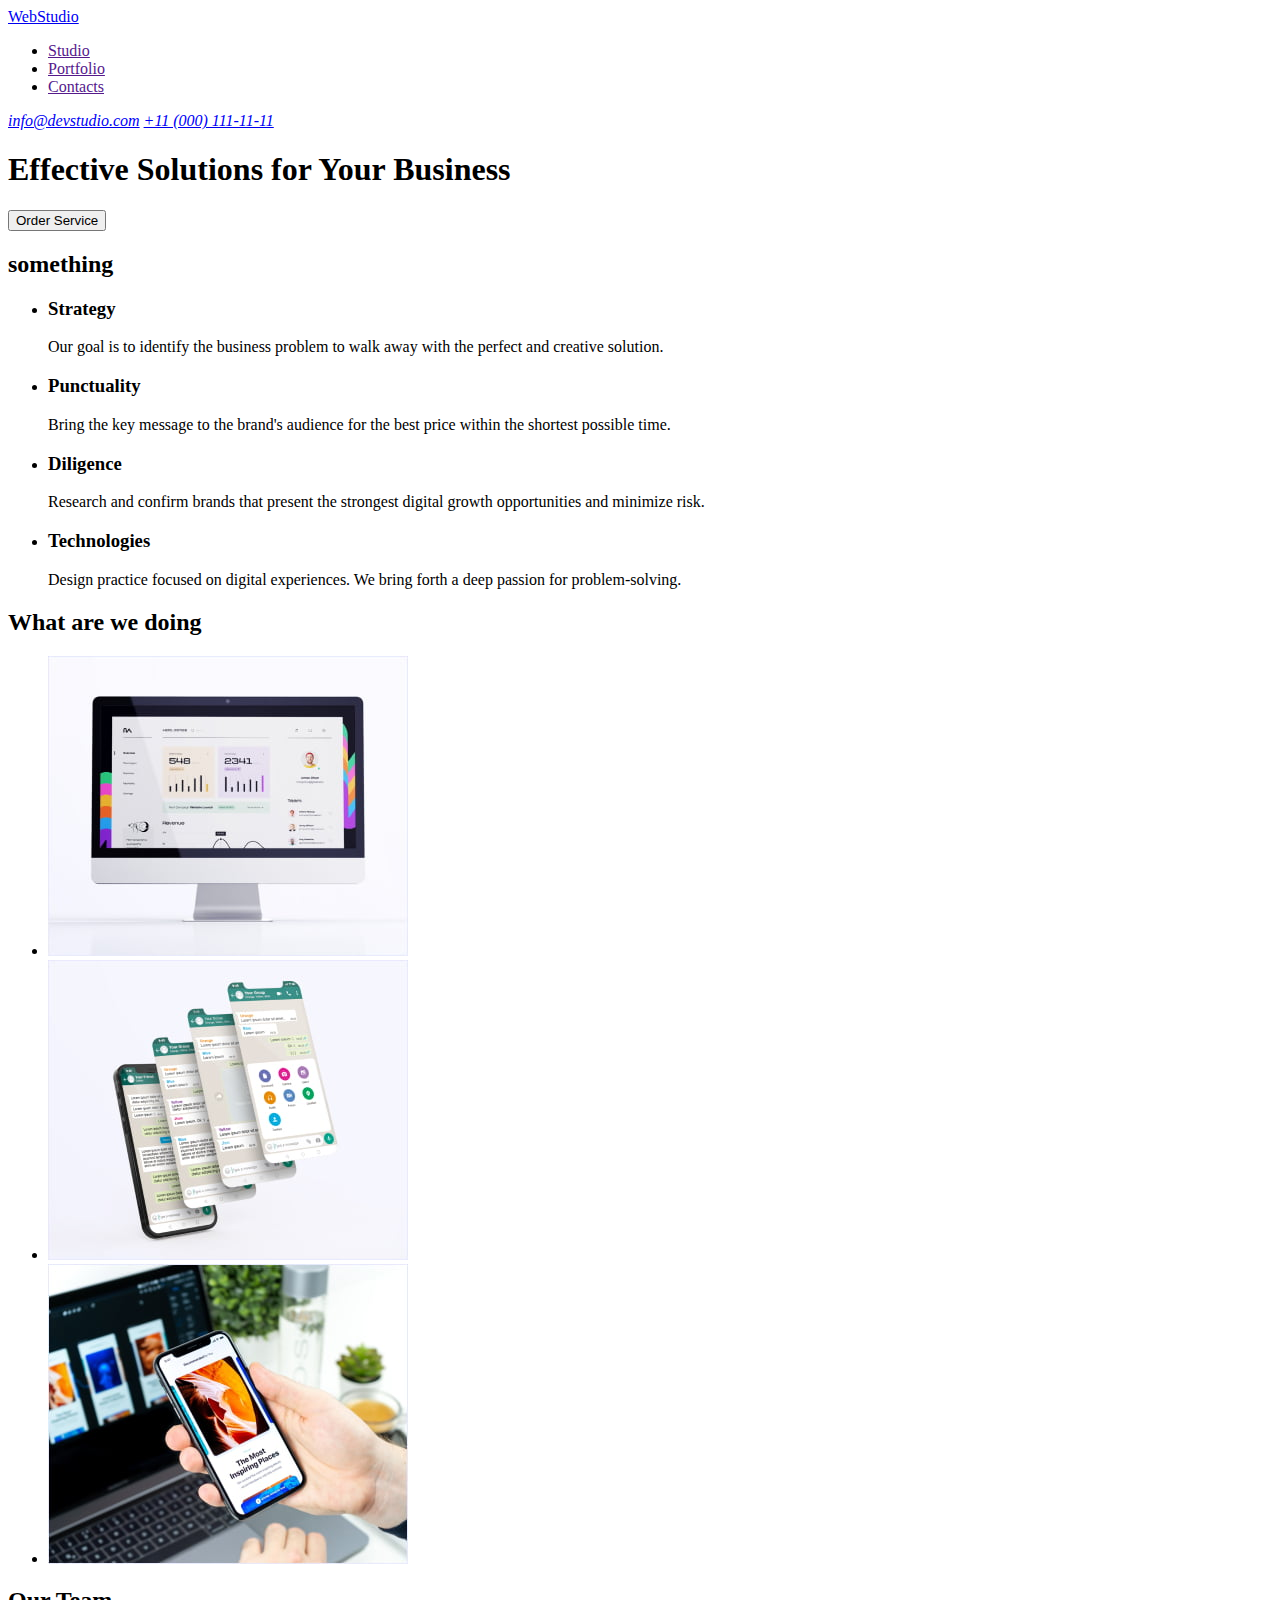
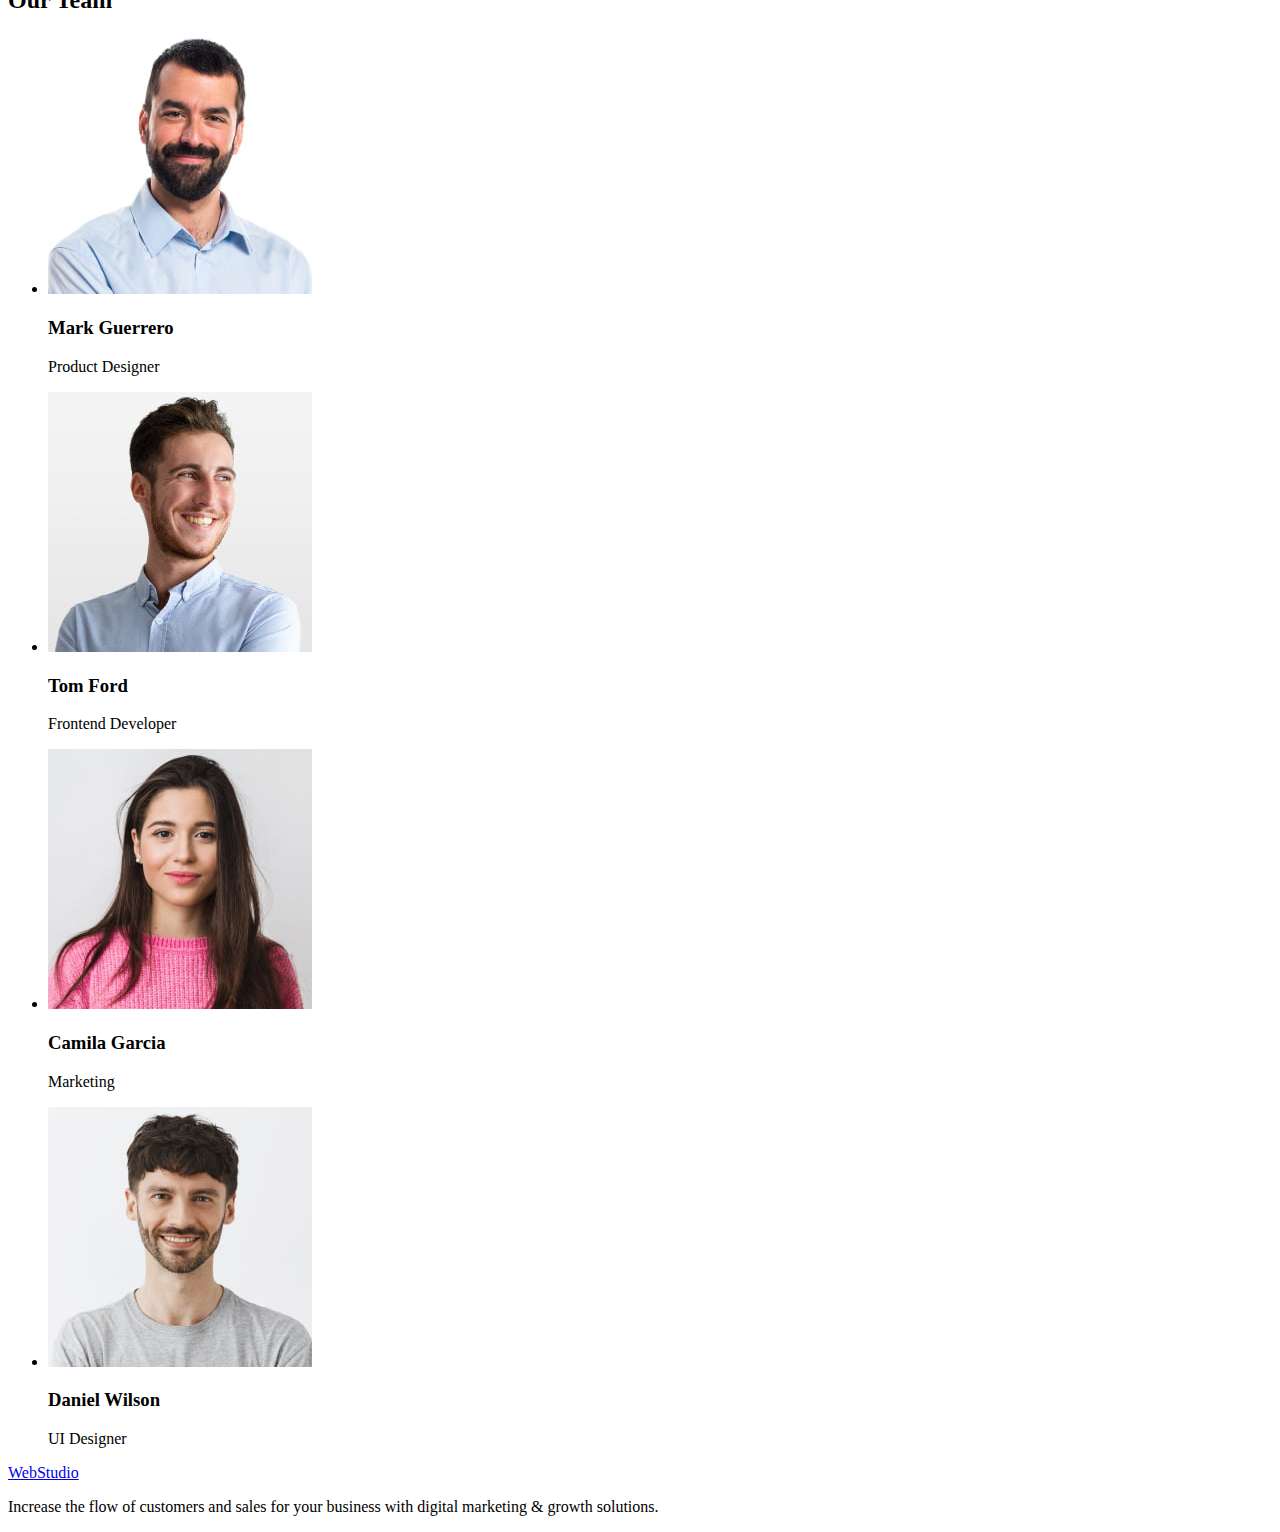
==== index.html @ 8f4764c4 "html розмітка" ====
<!DOCTYPE html>
<html lang="en">

<head>
    <meta charset="UTF-8">
    <meta http-equiv="X-UA-Compatible" content="IE=edge">
    <meta name="viewport" content="width=device-width, initial-scale=1.0">
    <title>Document</title>
    <link rel="stylesheet" href="./css/styles.css">
</head>

<body>
    <header>
        <nav>
            <a href="./index.html">WebStudio</a>
            <ul>
                <li><a href="">Studio</a></li>
                <li><a href="">Portfolio</a></li>
                <li><a href="">Contacts</a></li>
            </ul>
        </nav>
        <address>
            <a href="mailto:info@devstudio.com">info@devstudio.com</a>
            <a href="tel:+110001111111">+11 (000) 111-11-11</a>
        </address>
    </header>
    <main>
        <section>
            <H1>Effective Solutions for Your Business</H1>
            <button type="button">Order Service</button>
        </section>
        <section>
            <h2>something</h2>
            <ul>
                <li>
                    <h3>Strategy</h3>
                    <p>Our goal is to identify the business problem to walk away with the perfect and creative solution.</p>
                </li>
                <li>
                    <h3>Punctuality</h3>
                    <p>Bring the key message to the brand's audience for the best price within the shortest possible time.
                    </p>
                </li>
                <li>
                    <h3>Diligence</h3>
                    <p>Research and confirm brands that present the strongest digital growth opportunities and minimize
                        risk.</p>
                </li>
                <li>
                    <h3>Technologies</h3>
                    <p>Design practice focused on digital experiences. We bring forth a deep passion for problem-solving.
                    </p>
                </li>
            </ul>
        </section>
        <section>
            <h2>What are we doing</h2>
            <ul>
                <li><img 
                        src="./images/hw-1/what-are-we-doing/computer.jpg"
                        width="360"
                    >
                </li> 
                <li><img 
                        src="./images/hw-1/what-are-we-doing/more-phones.jpg" 
                        alt="more-phones"
                        width="360"
                    >
                </li>
                <li><img 
                        src="./images/hw-1/what-are-we-doing/one-phone.jpg" 
                        alt="one-phone"
                        width="360"
                    >
                </li>
            </ul>
        </section>
        <section>
            <h2>Our Team</h2>
            <ul>
                <li><img 
                        src="./images/hw-1/our-team/img1.jpg" 
                        alt="Mark Guerrero"
                        width="264"
                    >
                    <h3>Mark Guerrero</h3>
                    <p>Product Designer</p>
                </li>
                <li><img 
                        src="./images/hw-1/our-team/img2.jpg" 
                        alt="Tom Ford"
                        width="264"
                    >
                    <h3>Tom Ford</h3>
                    <p>Frontend Developer</p>
                </li>
                <li><img 
                        src="./images/hw-1/our-team/img3.jpg" 
                        alt="Camila Garcia"
                        width="264"
                    >
                    <h3>Camila Garcia</h3>
                    <p>Marketing</p>
                </li>
                <li><img 
                        src="./images/hw-1/our-team/img4.jpg" 
                        alt="Daniel Wilson"
                        width="264"
                        >
                     <h3>Daniel Wilson</h3>
                    <p>UI Designer</p>
                </li>
            </ul>
        </section>
    </main>
    <footer>
        <a href="./index.html">WebStudio</a>
        <p>Increase the flow of customers and sales for your business with digital marketing & growth solutions.</p>
    </footer>
</body>

</html>
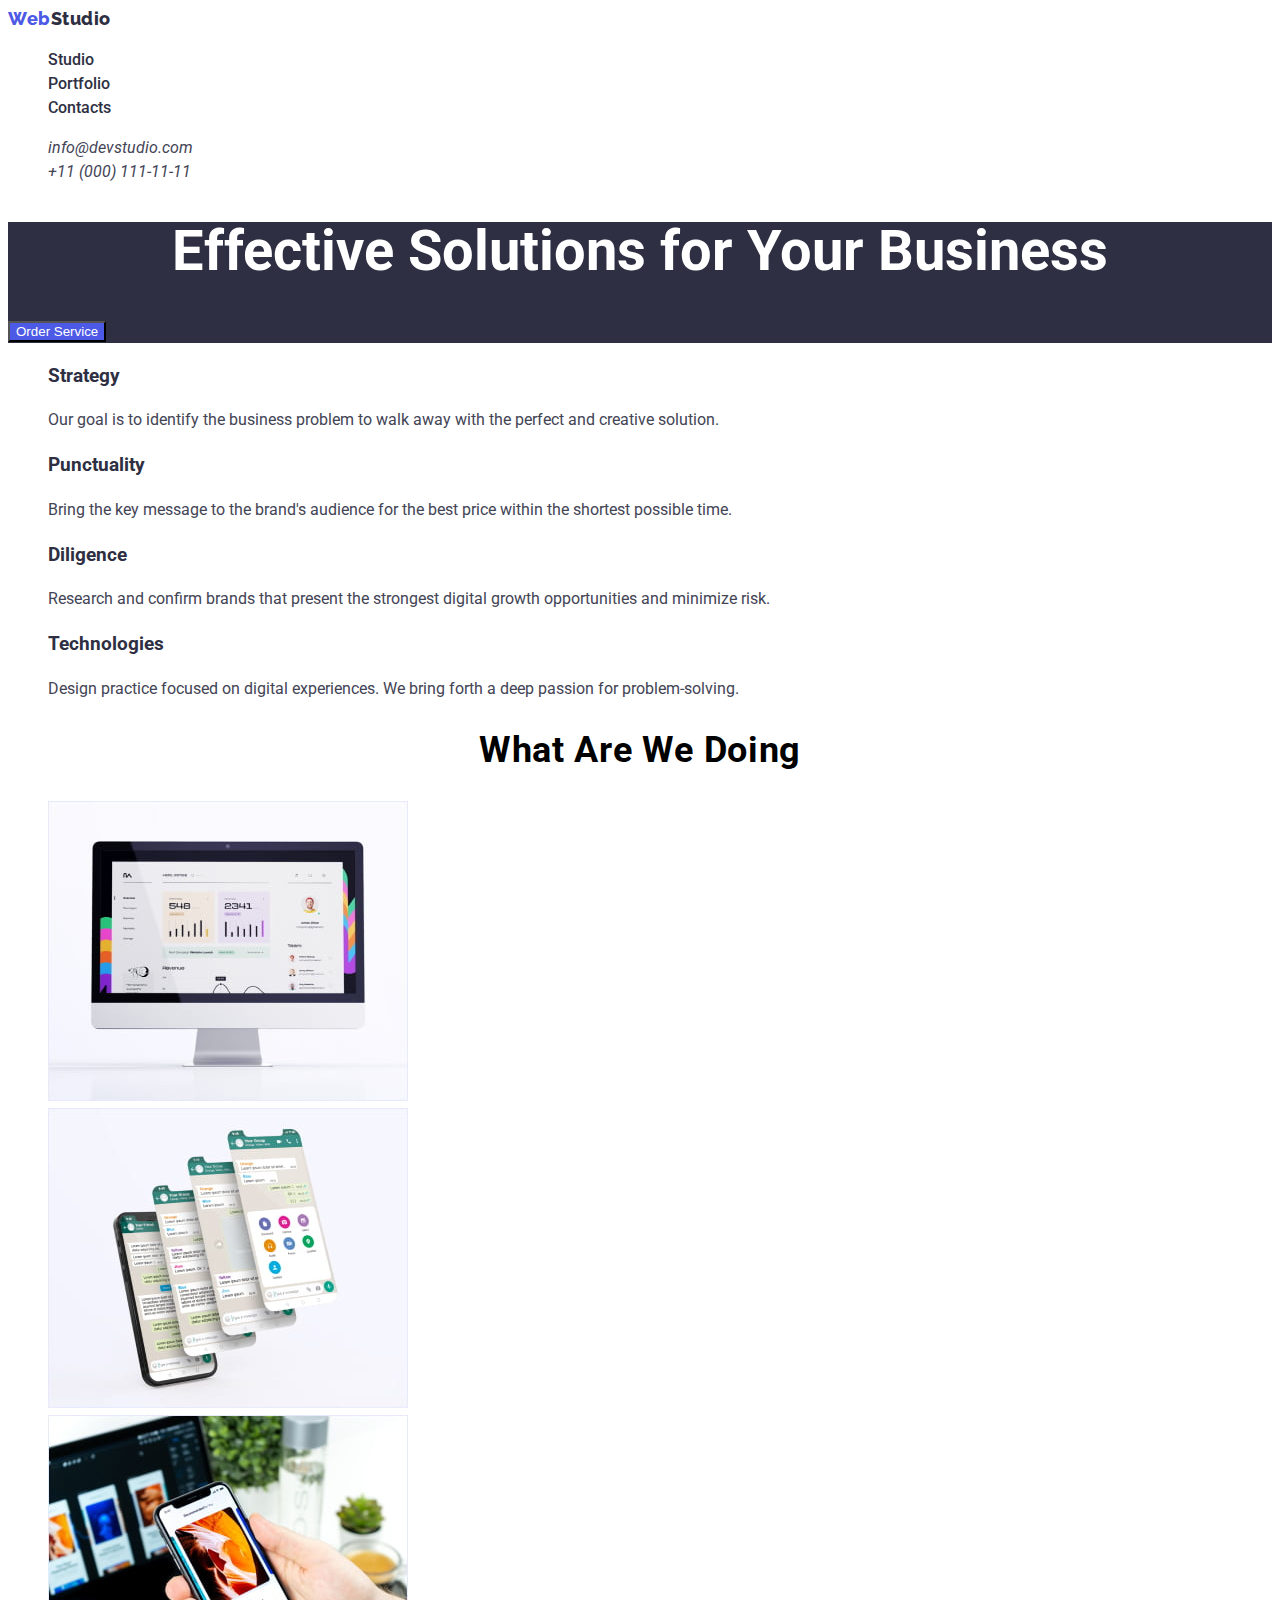
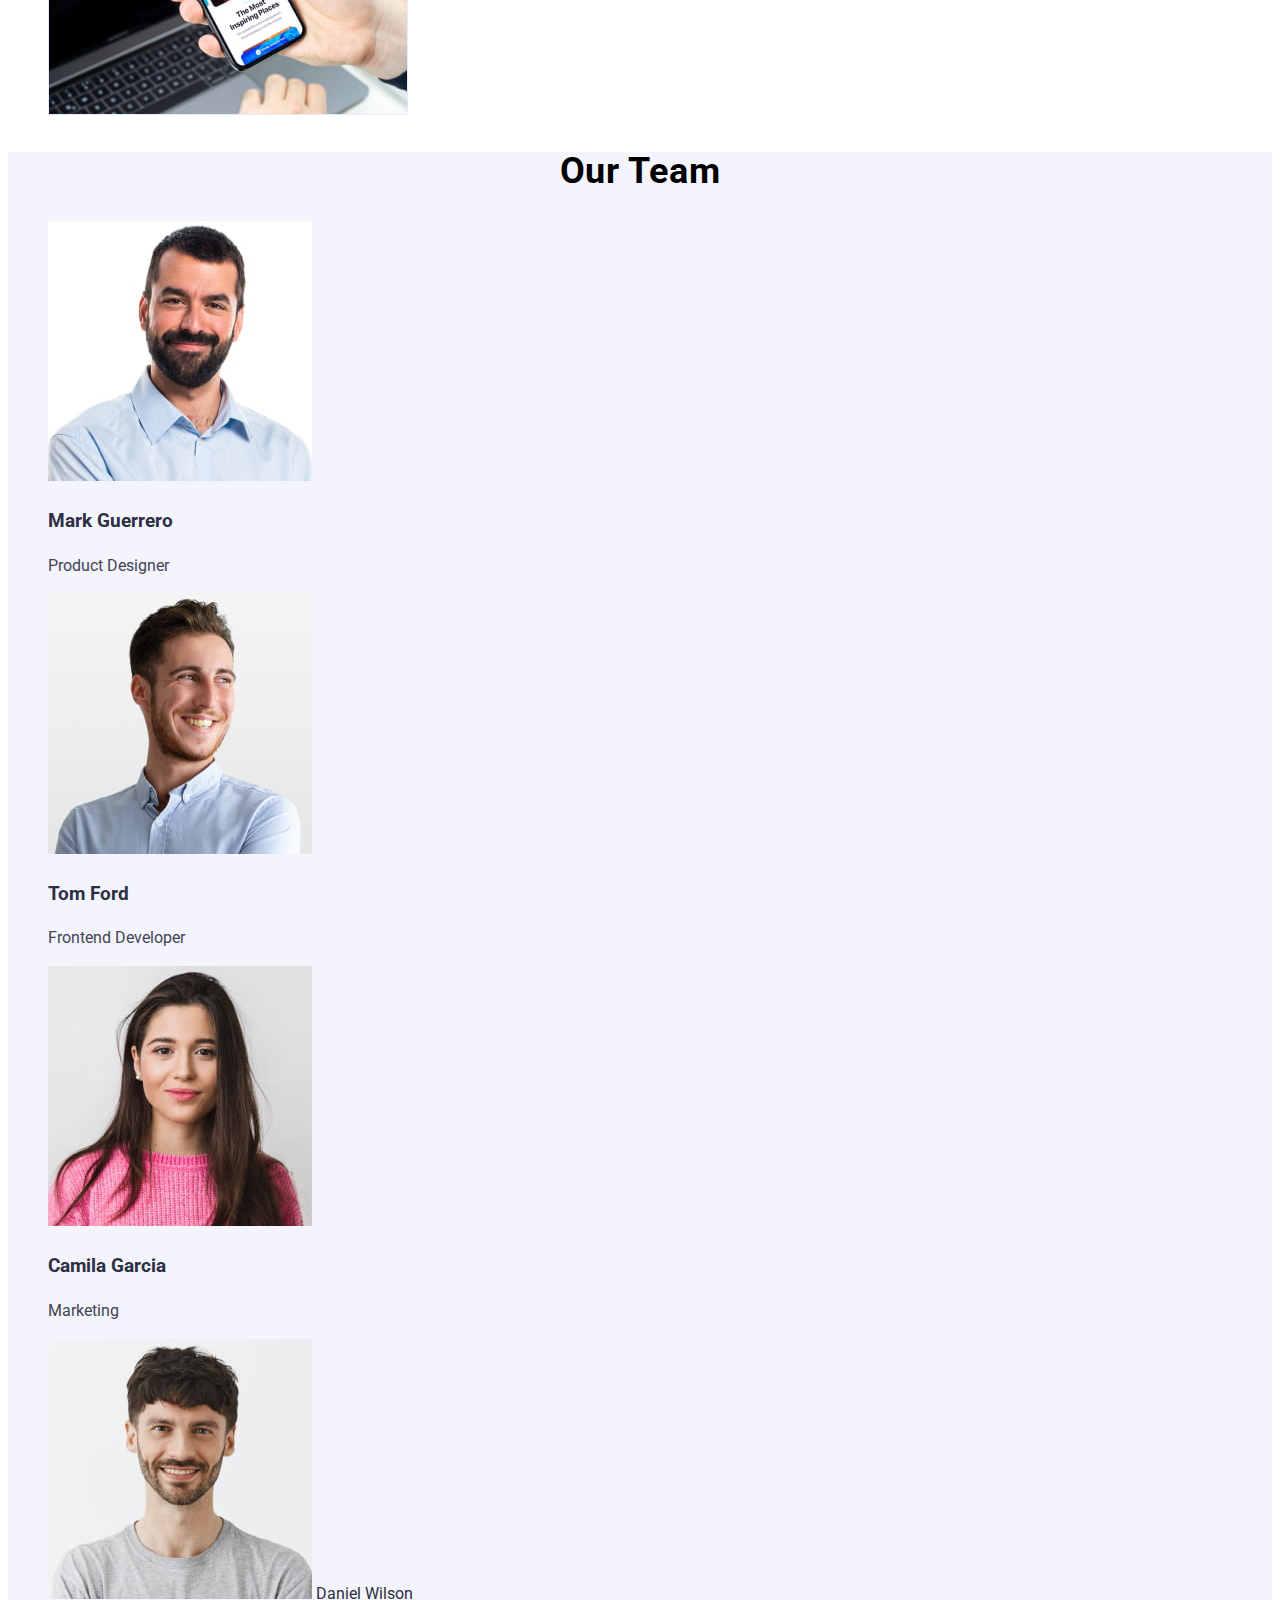
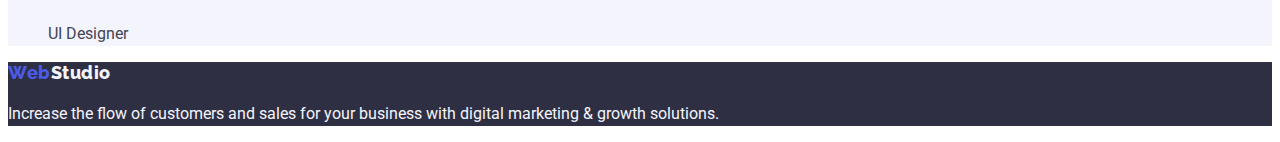
==== commit 000ede16: "complete hw2" ====
--- a/index.html
+++ b/index.html
@@ -6,56 +6,59 @@
     <meta http-equiv="X-UA-Compatible" content="IE=edge">
     <meta name="viewport" content="width=device-width, initial-scale=1.0">
     <title>Document</title>
+    <link href="https://fonts.googleapis.com/css2?family=Raleway:wght@800&family=Roboto:wght@400;500;700;900&display=swap" rel="stylesheet">
     <link rel="stylesheet" href="./css/styles.css">
 </head>
 
 <body>
     <header>
-        <nav>
-            <a href="./index.html">WebStudio</a>
-            <ul>
-                <li><a href="">Studio</a></li>
-                <li><a href="">Portfolio</a></li>
-                <li><a href="">Contacts</a></li>
+        <nav class="nav">
+            <a class="logo" href="./index.html">Web<span class="accent">Studio</span></a>
+            <ul class="list">
+                <li><a class="link" href="">Studio</a></li>
+                <li><a class="link" href="">Portfolio</a></li>
+                <li><a class="link" href="">Contacts</a></li>
             </ul>
         </nav>
-        <address>
-            <a href="mailto:info@devstudio.com">info@devstudio.com</a>
-            <a href="tel:+110001111111">+11 (000) 111-11-11</a>
+        <address class="contacts">
+            <ul class="list">
+                <li><a class="link" href="mailto:info@devstudio.com">info@devstudio.com</a></li>
+                <li><a class="link" href="tel:+110001111111">+11 (000) 111-11-11</a></li>
+            </ul>
         </address>
     </header>
     <main>
-        <section>
-            <H1>Effective Solutions for Your Business</H1>
-            <button type="button">Order Service</button>
+        <section class="hero">
+            <H1 class="hero-title">Effective Solutions for Your Business</H1>
+            <button class="hero-button" type="button">Order Service</button>
         </section>
-        <section>
-            <h2>something</h2>
-            <ul>
+        <section class="section">
+            <h2 hidden>something</h2>
+            <ul class="list">
                 <li>
-                    <h3>Strategy</h3>
-                    <p>Our goal is to identify the business problem to walk away with the perfect and creative solution.</p>
+                    <h3 class="one title">Strategy</h3>
+                    <p class="text">Our goal is to identify the business problem to walk away with the perfect and creative solution.</p>
                 </li>
                 <li>
-                    <h3>Punctuality</h3>
-                    <p>Bring the key message to the brand's audience for the best price within the shortest possible time.
+                    <h3 class="one title">Punctuality</h3>
+                    <p class="text">Bring the key message to the brand's audience for the best price within the shortest possible time.
                     </p>
                 </li>
                 <li>
-                    <h3>Diligence</h3>
-                    <p>Research and confirm brands that present the strongest digital growth opportunities and minimize
+                    <h3 class="one title">Diligence</h3>
+                    <p class="text">Research and confirm brands that present the strongest digital growth opportunities and minimize
                         risk.</p>
                 </li>
                 <li>
-                    <h3>Technologies</h3>
-                    <p>Design practice focused on digital experiences. We bring forth a deep passion for problem-solving.
+                    <h3 class="one title">Technologies</h3>
+                    <p class="text">Design practice focused on digital experiences. We bring forth a deep passion for problem-solving.
                     </p>
                 </li>
             </ul>
         </section>
-        <section>
-            <h2>What are we doing</h2>
-            <ul>
+        <section class="doing">
+            <h2 class="doing-title">What are we doing</h2>
+            <ul class="list">
                 <li><img 
                         src="./images/hw-1/what-are-we-doing/computer.jpg"
                         width="360"
@@ -75,47 +78,47 @@
                 </li>
             </ul>
         </section>
-        <section>
-            <h2>Our Team</h2>
-            <ul>
+        <section class="team">
+            <h2 class="team-title" >Our Team</h2>
+            <ul class="list">
                 <li><img 
                         src="./images/hw-1/our-team/img1.jpg" 
                         alt="Mark Guerrero"
                         width="264"
                     >
-                    <h3>Mark Guerrero</h3>
-                    <p>Product Designer</p>
+                    <h3 class="img title">Mark Guerrero</h3>
+                    <p class="team text">Product Designer</p>
                 </li>
                 <li><img 
                         src="./images/hw-1/our-team/img2.jpg" 
                         alt="Tom Ford"
                         width="264"
                     >
-                    <h3>Tom Ford</h3>
-                    <p>Frontend Developer</p>
+                    <h3 class="img title">Tom Ford</h3>
+                    <p class="team text">Frontend Developer</p>
                 </li>
                 <li><img 
                         src="./images/hw-1/our-team/img3.jpg" 
                         alt="Camila Garcia"
                         width="264"
                     >
-                    <h3>Camila Garcia</h3>
-                    <p>Marketing</p>
+                    <h3 class="img title">Camila Garcia</h3>
+                    <p class="team text">Marketing</p>
                 </li>
                 <li><img 
                         src="./images/hw-1/our-team/img4.jpg" 
                         alt="Daniel Wilson"
                         width="264"
                         >
-                     <h3>Daniel Wilson</h3>
-                    <p>UI Designer</p>
+                     <h class="img title">Daniel Wilson</h3>
+                    <p class="team text">UI Designer</p>
                 </li>
             </ul>
         </section>
     </main>
-    <footer>
-        <a href="./index.html">WebStudio</a>
-        <p>Increase the flow of customers and sales for your business with digital marketing & growth solutions.</p>
+    <footer class="footer">
+        <a class="logo" href="./index.html">Web<span class="accent">Studio</span></a>
+        <p class="footer-text">Increase the flow of customers and sales for your business with digital marketing & growth solutions.</p>
     </footer>
 </body>
 
--- a/css/styles.css
+++ b/css/styles.css
@@ -0,0 +1,117 @@
+:root {
+--logo-color: #2E2F42;
+--logo-web-color: #4D5AE5;
+--title-color: #2E2F42;
+--text-color: #434455;
+}
+/* global styles */
+body{
+    font-family: 'Roboto';
+    font-size: 16px;
+    line-height: 1.5;    
+}
+.title {
+    color: var(--title-color)
+}
+.text{
+    color: var(--text-color);
+}
+.link {
+    text-decoration: none;
+}
+.list{
+    list-style-type: none;
+}
+/* logo*/
+.logo{
+    font-family: 'Raleway';
+    font-size: 18px;
+    font-weight: 800;
+    line-height: 21px;
+    letter-spacing: 0.03em;
+    text-align: left;
+    text-decoration: none;   
+}
+.nav .logo{
+    color: var(--logo-web-color);
+}
+.footer .logo {
+    color: var(--logo-web-color);
+}
+
+.nav .accent{
+    color: #2E2F42;
+}
+.footer .accent{
+    color: #F4F4FD;    
+}
+/* Header */
+.nav .link{    
+    font-weight: 500;
+    color: #2E2F42;
+}
+.contacts .link{
+    color: #434455;
+}
+.nav .link:hover, 
+.nav .link:focus,
+.contacts .link:hover, 
+.contacts .link:focus{
+    color:#404BBF
+}
+
+/* Hero */
+.hero{
+    background-color: #2E2F42;
+    color: #FFFFFF;
+}
+.hero-title{
+font-weight: 700;
+font-size: 56px;
+line-height: 1.07;
+text-align: center;
+color: #FFFFFF;
+}
+
+.hero-button {
+    font-weight: 500;
+    background-color: #4D5AE5;
+    color: #FFFFFF
+    
+}
+/* section 2-3 */
+
+/* team */
+.doing-title, .team-title{
+font-weight: 700;
+font-size: 36px;
+line-height: 1.11;
+text-align: center;
+letter-spacing: 0.02em;
+text-transform: capitalize;
+}
+.team {
+    background-color: #F4F4FD;
+}
+/* footer */
+.footer {
+    background-color: #2E2F42;
+}
+.footer-text{
+    color:#F4F4FD
+}
+/* portfolio buttons */
+.button{
+    font-weight: 500;
+    display: flex;
+    align-items: center;
+    text-align: center;
+    letter-spacing: 0.04em;
+    color: #4D5AE5;
+    background: #F4F4FD;
+}
+.button:hover, 
+.button:focus{
+    color: #FFFFFF;
+    background-color: #404BBF;    
+}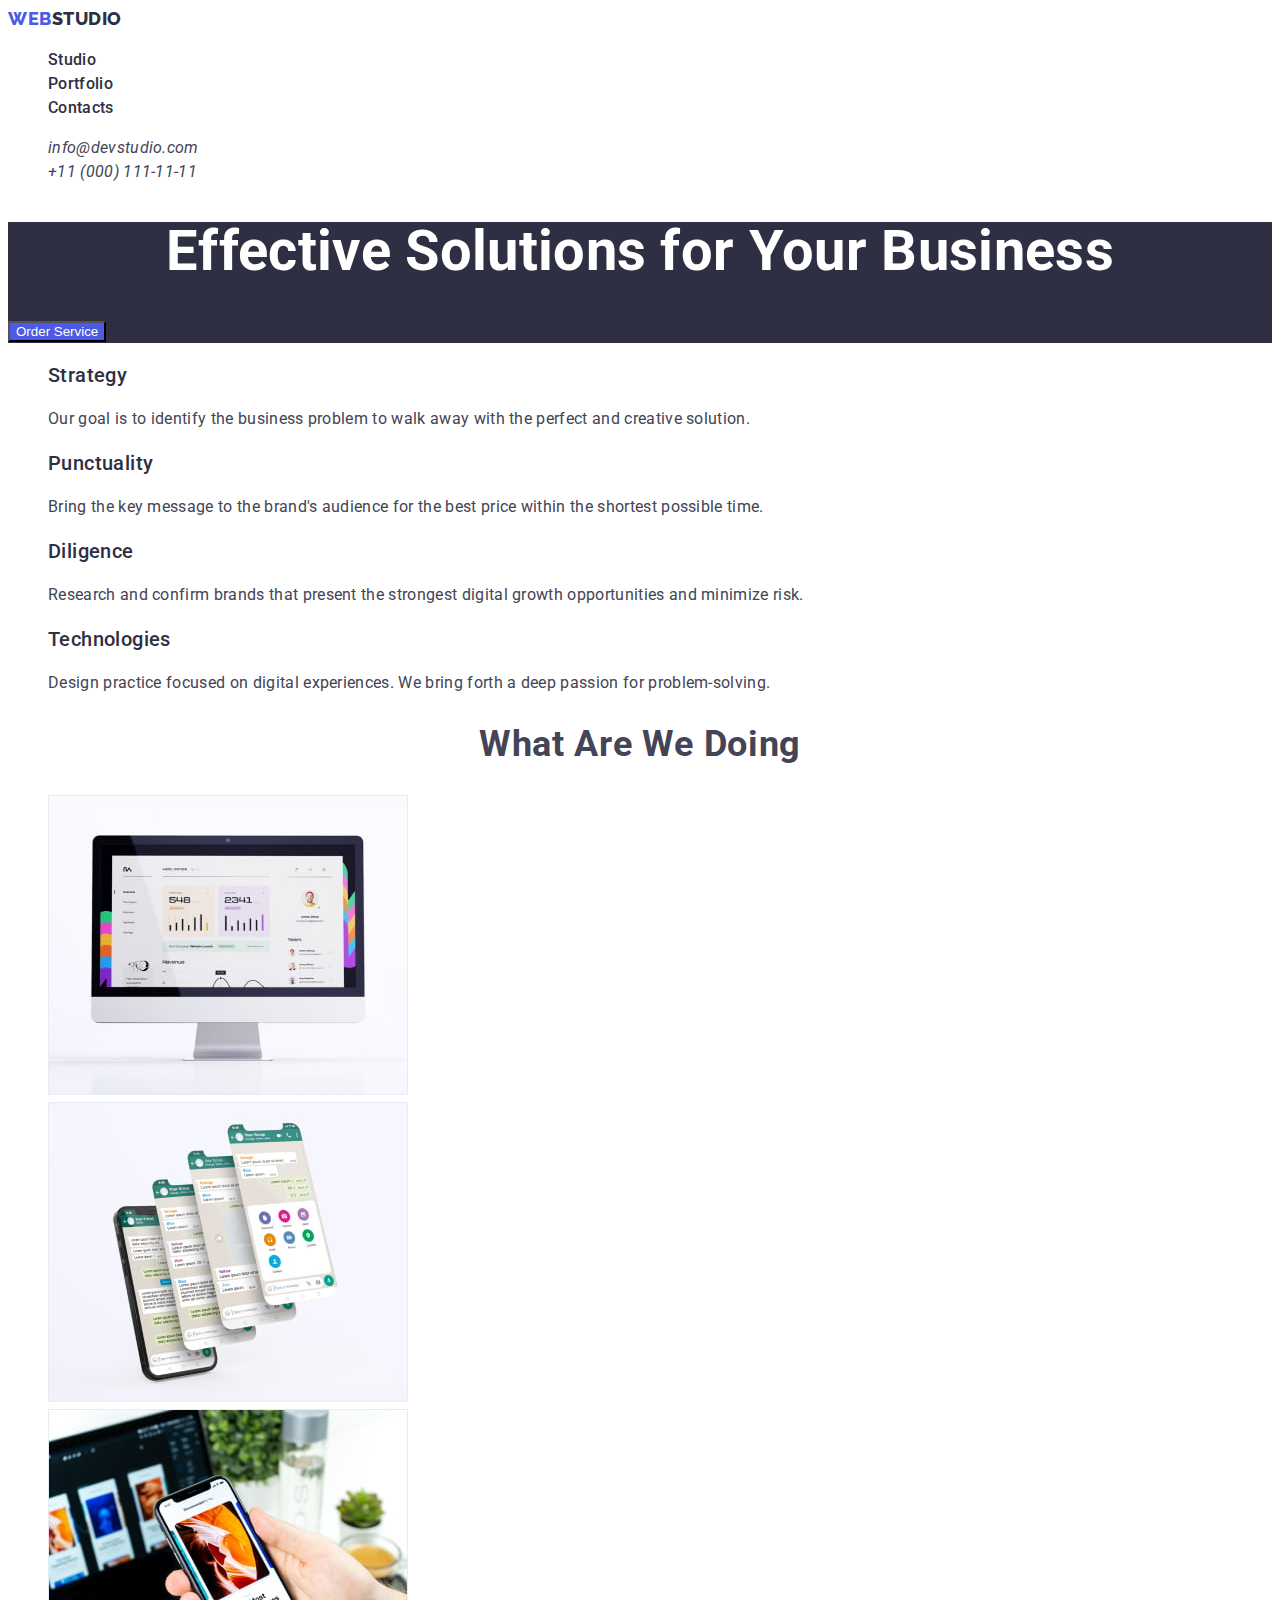
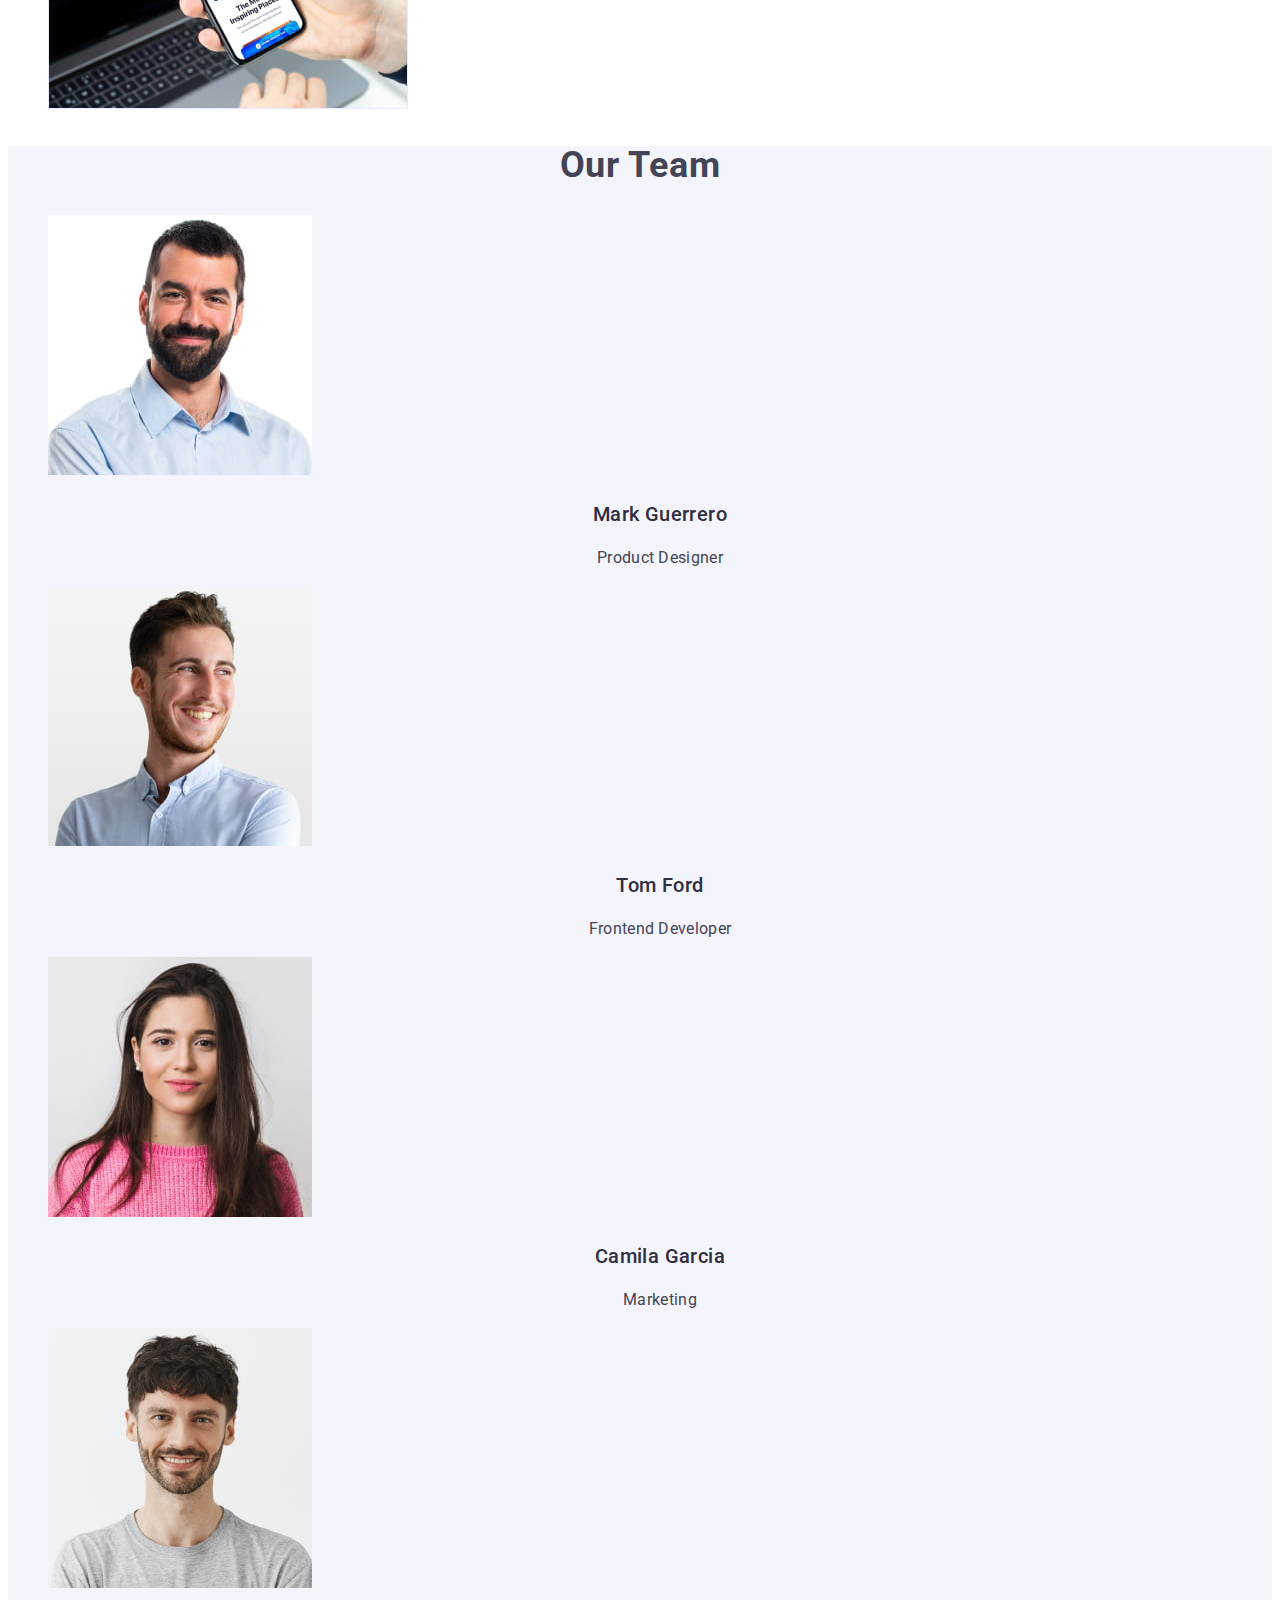
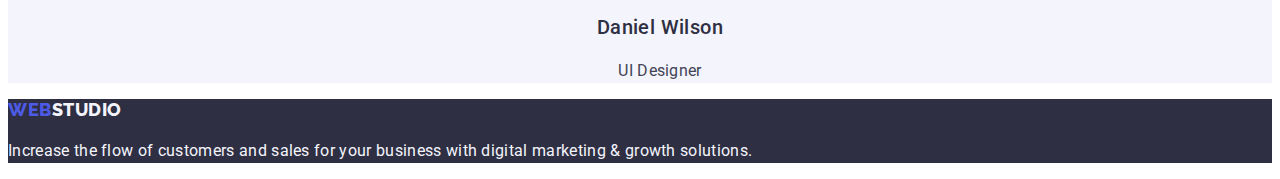
==== commit 7d2d70a1: "h2-спроба 2" ====
--- a/index.html
+++ b/index.html
@@ -10,13 +10,13 @@
     <link rel="stylesheet" href="./css/styles.css">
 </head>
 
-<body>
+<body class="body">
     <header>
         <nav class="nav">
-            <a class="logo" href="./index.html">Web<span class="accent">Studio</span></a>
+            <a class="logo" class="link" href="./index.html">Web<span class="accent">Studio</span></a>
             <ul class="list">
-                <li><a class="link" href="">Studio</a></li>
-                <li><a class="link" href="">Portfolio</a></li>
+                <li><a class="link" href="./index.html">Studio</a></li>
+                <li><a class="link" href="./portfolio.html">Portfolio</a></li>
                 <li><a class="link" href="">Contacts</a></li>
             </ul>
         </nav>
@@ -33,7 +33,7 @@
             <button class="hero-button" type="button">Order Service</button>
         </section>
         <section class="section">
-            <h2 hidden>something</h2>
+            <h2 hidden class="section-title">something</h2>
             <ul class="list">
                 <li>
                     <h3 class="one title">Strategy</h3>
@@ -59,8 +59,10 @@
         <section class="doing">
             <h2 class="doing-title">What are we doing</h2>
             <ul class="list">
-                <li><img 
+                <li>
+                    <img 
                         src="./images/hw-1/what-are-we-doing/computer.jpg"
+                        alt="computer"
                         width="360"
                     >
                 </li> 
@@ -110,7 +112,7 @@
                         alt="Daniel Wilson"
                         width="264"
                         >
-                     <h class="img title">Daniel Wilson</h3>
+                     <h3 class="img title">Daniel Wilson</h3>
                     <p class="team text">UI Designer</p>
                 </li>
             </ul>
--- a/css/styles.css
+++ b/css/styles.css
@@ -3,12 +3,16 @@
 --logo-web-color: #4D5AE5;
 --title-color: #2E2F42;
 --text-color: #434455;
+--body-color: #434455;
 }
 /* global styles */
 body{
-    font-family: 'Roboto';
+    font-family:'Roboto';
     font-size: 16px;
-    line-height: 1.5;    
+    line-height: 1.5; 
+    font-style: normal;
+    letter-spacing: 0.02em;
+    color: var(--body-color);
 }
 .title {
     color: var(--title-color)
@@ -24,13 +28,16 @@
 }
 /* logo*/
 .logo{
-    font-family: 'Raleway';
+    font-family:'Raleway';
     font-size: 18px;
     font-weight: 800;
     line-height: 21px;
     letter-spacing: 0.03em;
     text-align: left;
-    text-decoration: none;   
+    text-decoration: none;
+    line-height: 1.17;
+    text-transform: uppercase;
+    text-decoration: none;
 }
 .nav .logo{
     color: var(--logo-web-color);
@@ -49,9 +56,11 @@
 .nav .link{    
     font-weight: 500;
     color: #2E2F42;
+    letter-spacing: 0.02em
 }
 .contacts .link{
     color: #434455;
+    letter-spacing: 0.02em
 }
 .nav .link:hover, 
 .nav .link:focus,
@@ -66,11 +75,11 @@
     color: #FFFFFF;
 }
 .hero-title{
-font-weight: 700;
-font-size: 56px;
-line-height: 1.07;
-text-align: center;
-color: #FFFFFF;
+    font-weight: 700;
+    font-size: 56px;
+    line-height: 1.07;
+    text-align: center;
+    color: #FFFFFF;
 }
 
 .hero-button {
@@ -79,19 +88,53 @@
     color: #FFFFFF
     
 }
-/* section 2-3 */
+/* section 2 */
+.section .title {
+    font-style: normal;
+    font-weight: 500;
+    font-size: 20px;
+    line-height: 1.2;
+    letter-spacing: 0.02em;
+}
+.section .text {
+    font-style: normal;
+    font-weight: 400;
+    font-size: 16px;
+    line-height: 1.5;
+    letter-spacing: 0.02em;
 
-/* team */
+}
+
+/* doing-team */
 .doing-title, .team-title{
-font-weight: 700;
-font-size: 36px;
-line-height: 1.11;
-text-align: center;
-letter-spacing: 0.02em;
-text-transform: capitalize;
+    font-weight: 700;
+    font-size: 36px;
+    line-height: 1.11;
+    text-align: center;
+    letter-spacing: 0.02em;
+    text-transform: capitalize;
 }
 .team {
     background-color: #F4F4FD;
+    
+}
+.team .title{
+    font-style: normal;
+    font-weight: 500;
+    font-size: 20px;
+    line-height: 1.2;
+    text-align: center;
+    letter-spacing: 0.02em;
+    color: #2E2F42;
+}
+.team .text{
+    font-style: normal;
+    font-weight: 400;
+    font-size: 16px;
+    line-height: 1.5;
+    text-align: center;
+    letter-spacing: 0.02em;
+    color: #434455;
 }
 /* footer */
 .footer {
@@ -102,16 +145,23 @@
 }
 /* portfolio buttons */
 .button{
+    font-family: 'Roboto';
     font-weight: 500;
     display: flex;
+    font-style: normal;
+    font-size: 16px;
+    line-height: 1.5;
+    cursor: pointer;
     align-items: center;
     text-align: center;
     letter-spacing: 0.04em;
     color: #4D5AE5;
     background: #F4F4FD;
+    
+
 }
 .button:hover, 
 .button:focus{
     color: #FFFFFF;
-    background-color: #404BBF;    
-}+    background-color: #404BBF;   
+}
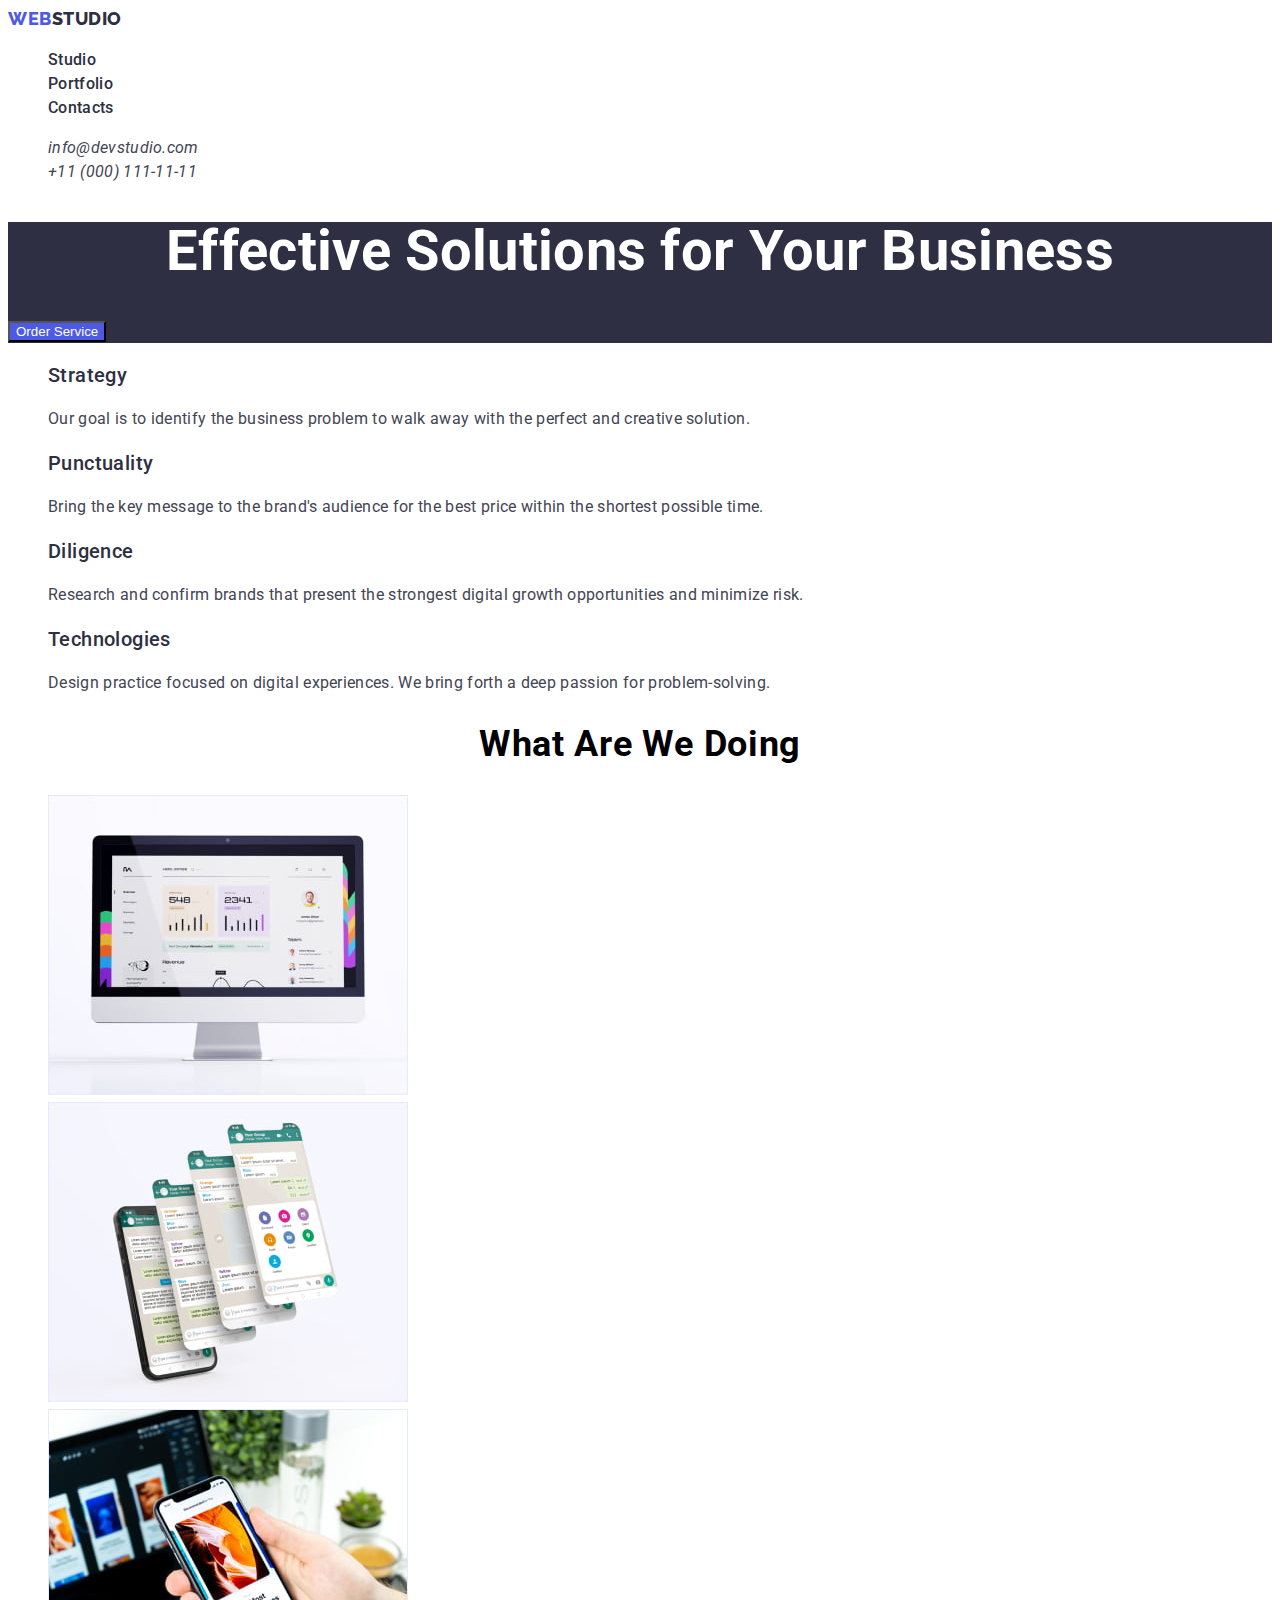
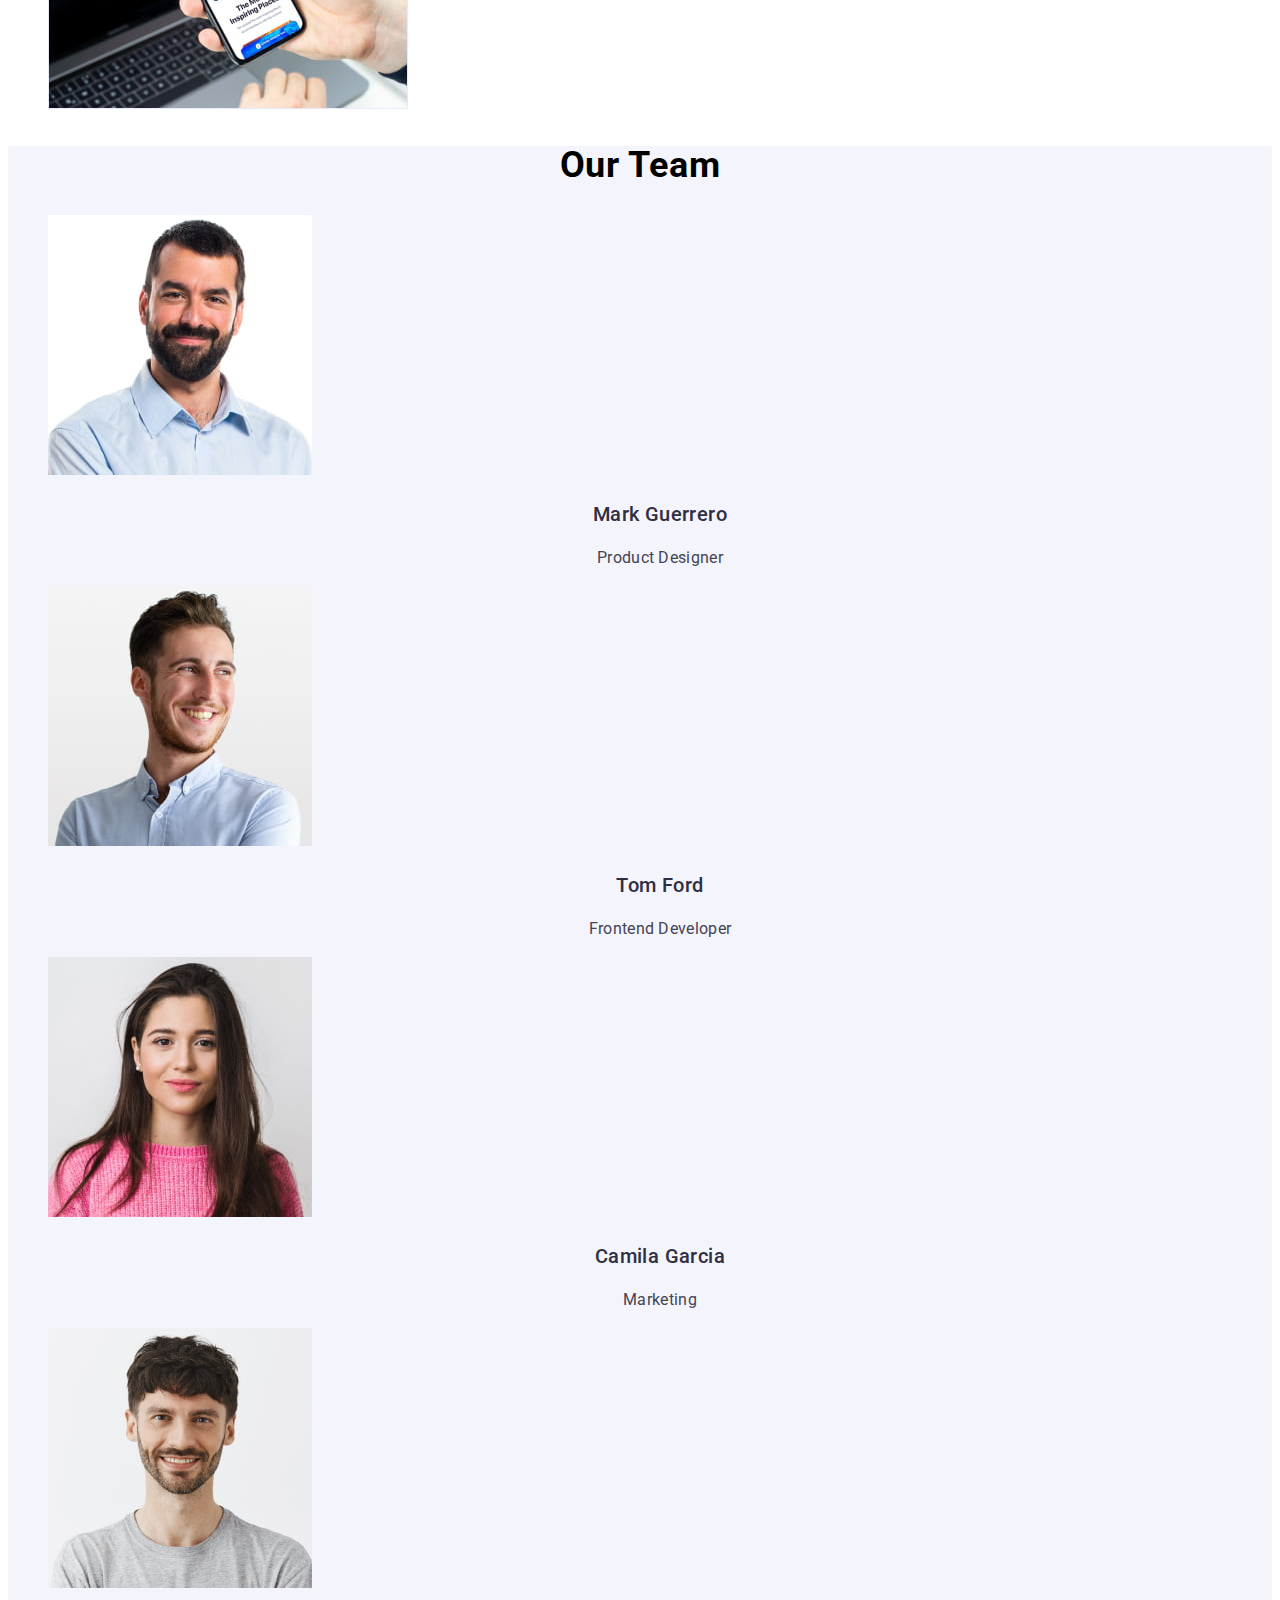
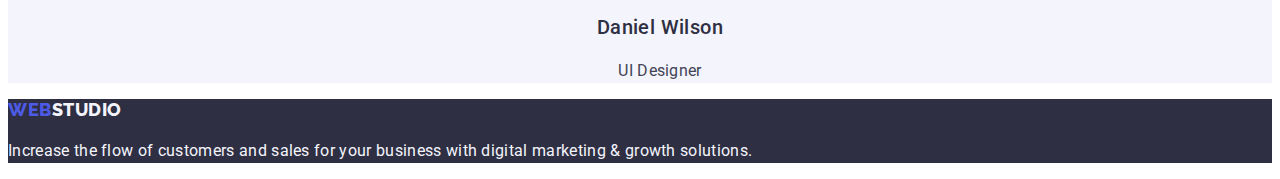
==== commit 831a6472: "go home" ====
--- a/index.html
+++ b/index.html
@@ -10,20 +10,20 @@
     <link rel="stylesheet" href="./css/styles.css">
 </head>
 
-<body class="body">
+<body class="body-index">
     <header>
         <nav class="nav">
-            <a class="logo" class="link" href="./index.html">Web<span class="accent">Studio</span></a>
+            <a class="logo link " href="./index.html">Web<span class="accent">Studio</span></a>
             <ul class="list">
-                <li><a class="link" href="./index.html">Studio</a></li>
-                <li><a class="link" href="./portfolio.html">Portfolio</a></li>
-                <li><a class="link" href="">Contacts</a></li>
+                <li><a class="nav-link" href="./index.html">Studio</a></li>
+                <li><a class="nav-link" href="./portfolio.html">Portfolio</a></li>
+                <li><a class="nav-link" href="">Contacts</a></li>
             </ul>
         </nav>
         <address class="contacts">
             <ul class="list">
-                <li><a class="link" href="mailto:info@devstudio.com">info@devstudio.com</a></li>
-                <li><a class="link" href="tel:+110001111111">+11 (000) 111-11-11</a></li>
+                <li><a class="contacts-link" href="mailto:info@devstudio.com">info@devstudio.com</a></li>
+                <li><a class="contacts-link" href="tel:+110001111111">+11 (000) 111-11-11</a></li>
             </ul>
         </address>
     </header>
@@ -119,7 +119,7 @@
         </section>
     </main>
     <footer class="footer">
-        <a class="logo" href="./index.html">Web<span class="accent">Studio</span></a>
+        <a class="logo link" href="./index.html">Web<span class="accent">Studio</span></a>
         <p class="footer-text">Increase the flow of customers and sales for your business with digital marketing & growth solutions.</p>
     </footer>
 </body>
--- a/css/styles.css
+++ b/css/styles.css
@@ -3,16 +3,25 @@
 --logo-web-color: #4D5AE5;
 --title-color: #2E2F42;
 --text-color: #434455;
---body-color: #434455;
+--body-index-color: #FFFFFF;
+--body-portfolio-color: #434455;
 }
 /* global styles */
-body{
+.body-index{
     font-family:'Roboto';
     font-size: 16px;
     line-height: 1.5; 
     font-style: normal;
     letter-spacing: 0.02em;
     color: var(--body-color);
+}
+.body-portfolio{
+        font-family:'Roboto';
+        font-size: 16px;
+        line-height: 1.5; 
+        font-style: normal;
+        letter-spacing: 0.02em;
+        color: var(--body-color);
 }
 .title {
     color: var(--title-color)
@@ -53,12 +62,16 @@
     color: #F4F4FD;    
 }
 /* Header */
-.nav .link{    
+.nav-link{ 
+    text-decoration: none; 
+    list-style-type: none;  
     font-weight: 500;
     color: #2E2F42;
     letter-spacing: 0.02em
 }
-.contacts .link{
+.contacts-link{
+    text-decoration: none;
+    list-style-type: none;
     color: #434455;
     letter-spacing: 0.02em
 }
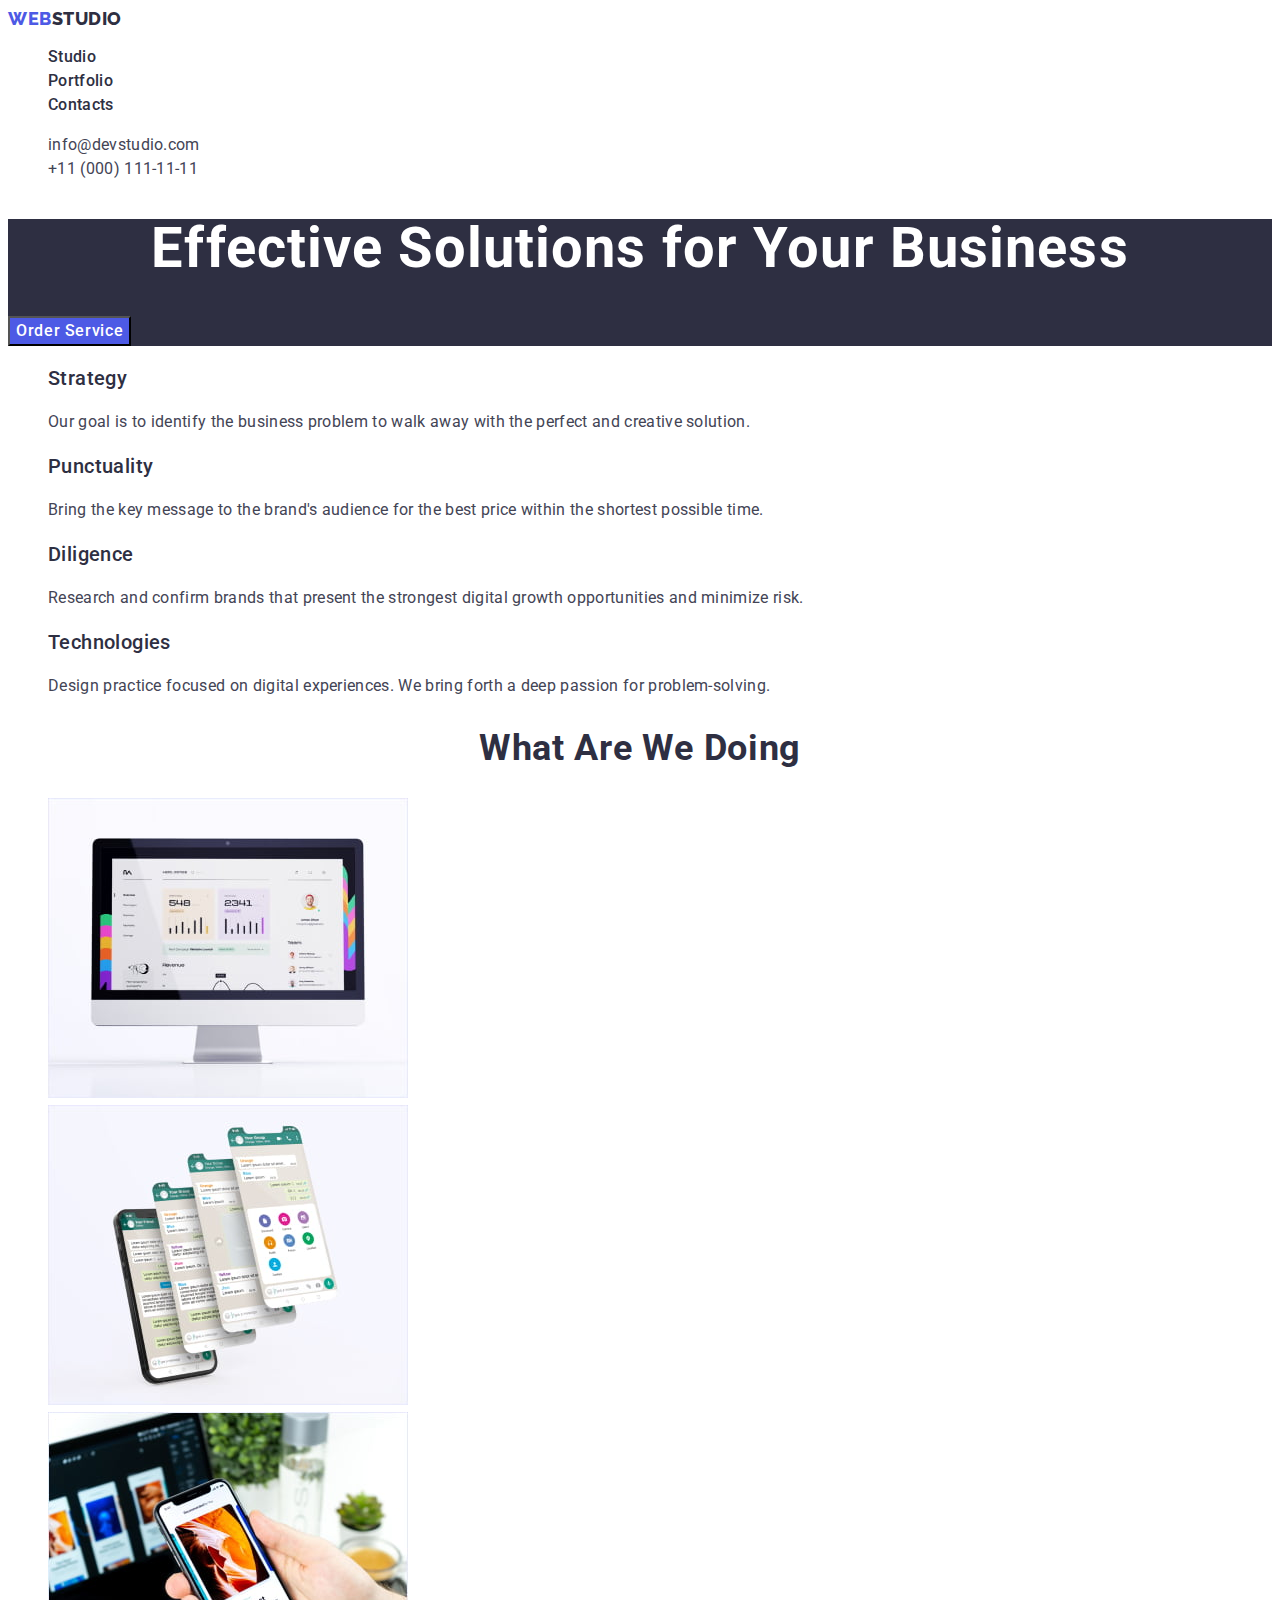
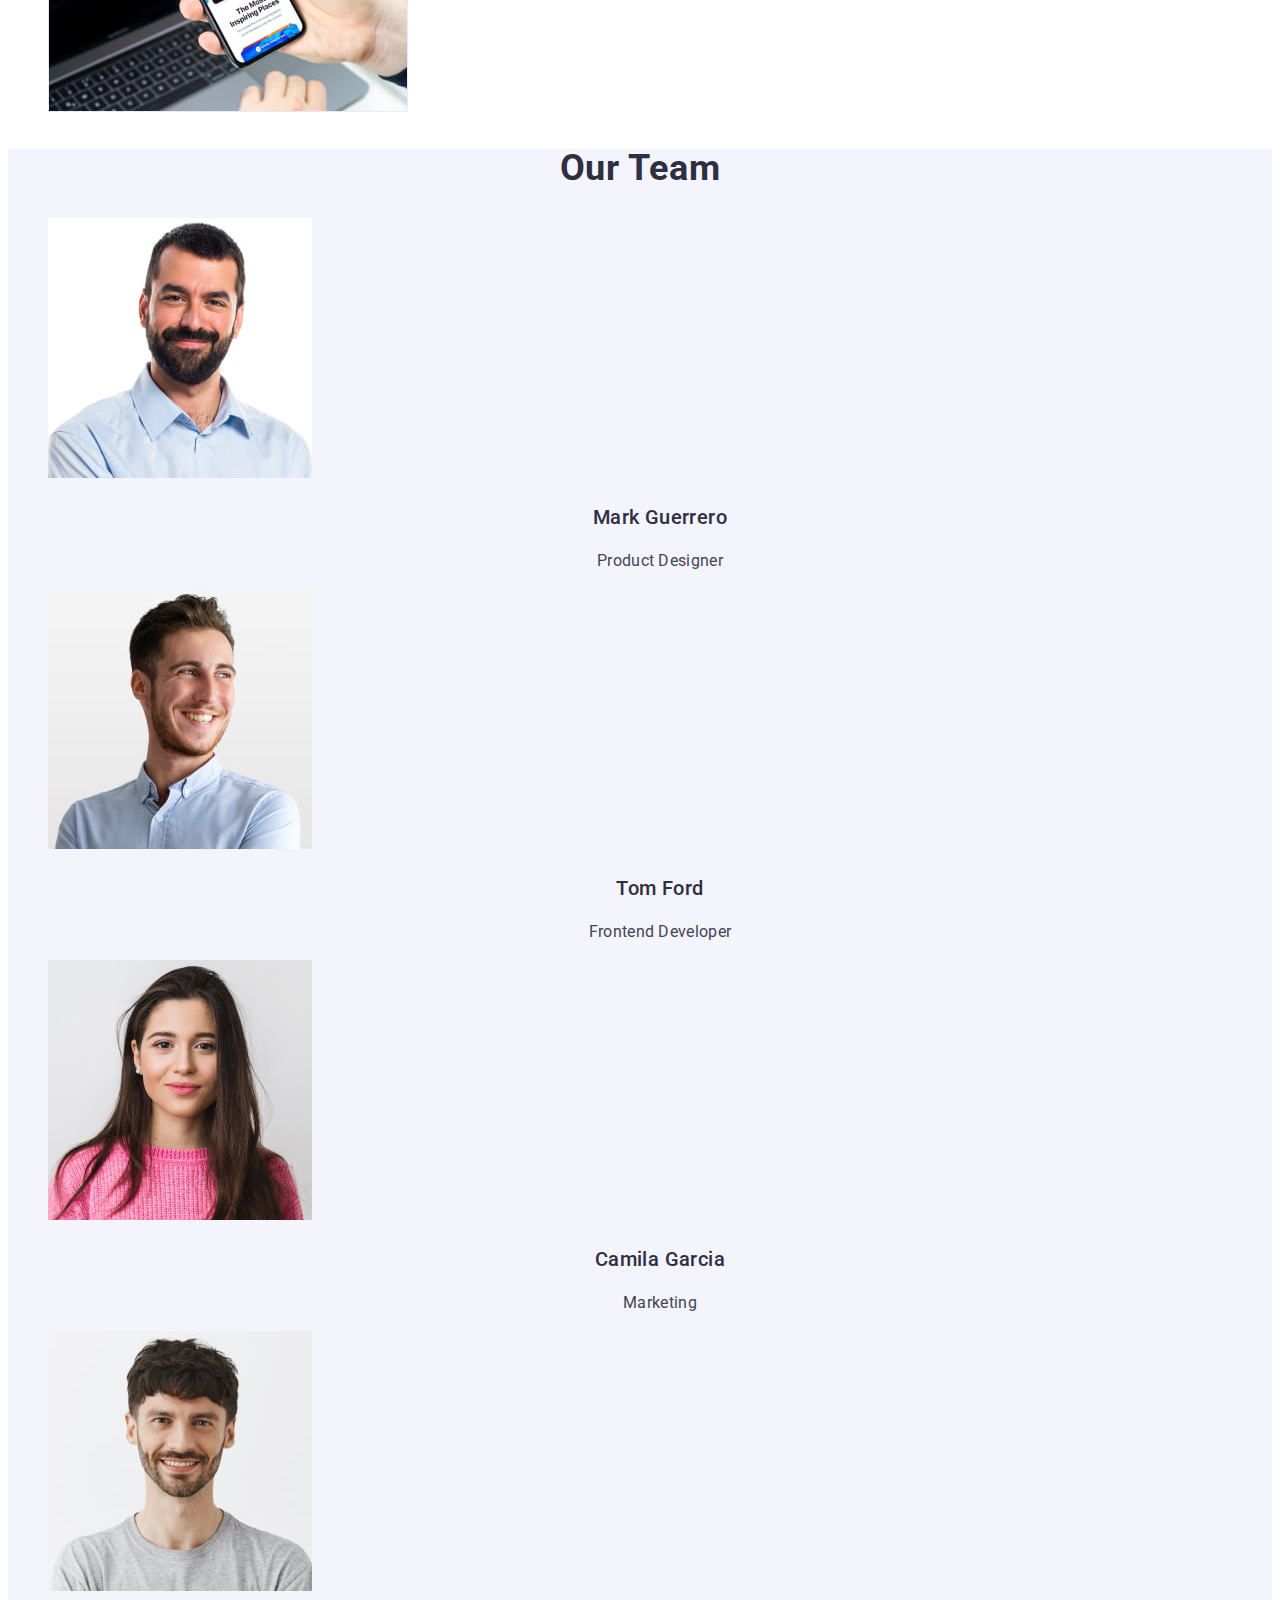
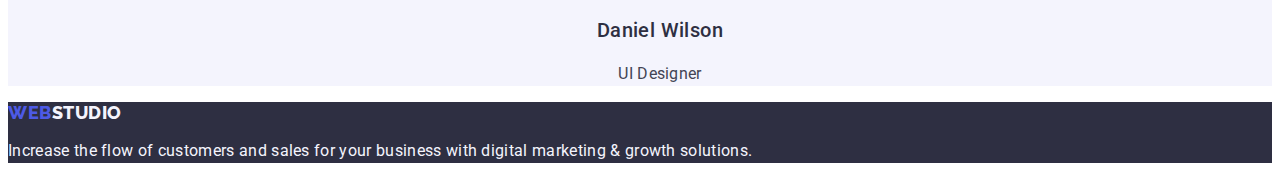
==== commit f925e26f: "hw-2-done" ====
--- a/index.html
+++ b/index.html
@@ -6,14 +6,16 @@
     <meta http-equiv="X-UA-Compatible" content="IE=edge">
     <meta name="viewport" content="width=device-width, initial-scale=1.0">
     <title>Document</title>
-    <link href="https://fonts.googleapis.com/css2?family=Raleway:wght@800&family=Roboto:wght@400;500;700;900&display=swap" rel="stylesheet">
+    <link rel="preconnect" href="https://fonts.googleapis.com">
+    <link rel="preconnect" href="https://fonts.gstatic.com" crossorigin>
+    <link href="https://fonts.googleapis.com/css2?family=Raleway:wght@900&family=Roboto:wght@400;500;700;900&display=swap" rel="stylesheet">
     <link rel="stylesheet" href="./css/styles.css">
 </head>
 
 <body class="body-index">
     <header>
         <nav class="nav">
-            <a class="logo link " href="./index.html">Web<span class="accent">Studio</span></a>
+            <a class="link" href="./index.html">Web<span class="nav-accent">Studio</span></a>
             <ul class="list">
                 <li><a class="nav-link" href="./index.html">Studio</a></li>
                 <li><a class="nav-link" href="./portfolio.html">Portfolio</a></li>
@@ -32,26 +34,26 @@
             <H1 class="hero-title">Effective Solutions for Your Business</H1>
             <button class="hero-button" type="button">Order Service</button>
         </section>
-        <section class="section">
-            <h2 hidden class="section-title">something</h2>
+        <section class="desc">
+            <h2 hidden class="title">something</h2>
             <ul class="list">
                 <li>
-                    <h3 class="one title">Strategy</h3>
-                    <p class="text">Our goal is to identify the business problem to walk away with the perfect and creative solution.</p>
+                    <h3 class="desc-title">Strategy</h3>
+                    <p class="desc-text">Our goal is to identify the business problem to walk away with the perfect and creative solution.</p>
                 </li>
                 <li>
-                    <h3 class="one title">Punctuality</h3>
-                    <p class="text">Bring the key message to the brand's audience for the best price within the shortest possible time.
+                    <h3 class="desc-title">Punctuality</h3>
+                    <p class="desc-text">Bring the key message to the brand's audience for the best price within the shortest possible time.
                     </p>
                 </li>
                 <li>
-                    <h3 class="one title">Diligence</h3>
-                    <p class="text">Research and confirm brands that present the strongest digital growth opportunities and minimize
+                    <h3 class="desc-title">Diligence</h3>
+                    <p class="desc-text">Research and confirm brands that present the strongest digital growth opportunities and minimize
                         risk.</p>
                 </li>
                 <li>
-                    <h3 class="one title">Technologies</h3>
-                    <p class="text">Design practice focused on digital experiences. We bring forth a deep passion for problem-solving.
+                    <h3 class="desc-title">Technologies</h3>
+                    <p class="desc-text">Design practice focused on digital experiences. We bring forth a deep passion for problem-solving.
                     </p>
                 </li>
             </ul>
@@ -88,38 +90,38 @@
                         alt="Mark Guerrero"
                         width="264"
                     >
-                    <h3 class="img title">Mark Guerrero</h3>
-                    <p class="team text">Product Designer</p>
+                    <h3 class="img-title">Mark Guerrero</h3>
+                    <p class="img-text">Product Designer</p>
                 </li>
                 <li><img 
                         src="./images/hw-1/our-team/img2.jpg" 
                         alt="Tom Ford"
                         width="264"
                     >
-                    <h3 class="img title">Tom Ford</h3>
-                    <p class="team text">Frontend Developer</p>
+                    <h3 class="img-title">Tom Ford</h3>
+                    <p class="img-text">Frontend Developer</p>
                 </li>
                 <li><img 
                         src="./images/hw-1/our-team/img3.jpg" 
                         alt="Camila Garcia"
                         width="264"
                     >
-                    <h3 class="img title">Camila Garcia</h3>
-                    <p class="team text">Marketing</p>
+                    <h3 class="img-title">Camila Garcia</h3>
+                    <p class="img-text">Marketing</p>
                 </li>
                 <li><img 
                         src="./images/hw-1/our-team/img4.jpg" 
                         alt="Daniel Wilson"
                         width="264"
                         >
-                     <h3 class="img title">Daniel Wilson</h3>
-                    <p class="team text">UI Designer</p>
+                     <h3 class="img-title">Daniel Wilson</h3>
+                    <p class="img-text">UI Designer</p>
                 </li>
             </ul>
         </section>
     </main>
     <footer class="footer">
-        <a class="logo link" href="./index.html">Web<span class="accent">Studio</span></a>
+        <a class="link" href="./index.html">Web<span class="footer-accept">Studio</span></a>
         <p class="footer-text">Increase the flow of customers and sales for your business with digital marketing & growth solutions.</p>
     </footer>
 </body>
--- a/css/styles.css
+++ b/css/styles.css
@@ -1,180 +1,223 @@
+/* root */
 :root {
---logo-color: #2E2F42;
+--logo-header-color: #2E2F42;
 --logo-web-color: #4D5AE5;
+--logo-footer-color: #F4F4FD;
 --title-color: #2E2F42;
 --text-color: #434455;
---body-index-color: #FFFFFF;
---body-portfolio-color: #434455;
-}
-/* global styles */
-.body-index{
-    font-family:'Roboto';
-    font-size: 16px;
-    line-height: 1.5; 
-    font-style: normal;
-    letter-spacing: 0.02em;
-    color: var(--body-color);
-}
-.body-portfolio{
-        font-family:'Roboto';
-        font-size: 16px;
-        line-height: 1.5; 
-        font-style: normal;
-        letter-spacing: 0.02em;
-        color: var(--body-color);
-}
-.title {
-    color: var(--title-color)
-}
-.text{
-    color: var(--text-color);
-}
-.link {
+--background-color: #FFFFFF;
+--team-background-color:#F4F4FD;
+--font-family: 'Roboto';
+/* global style */
+}
+body {
+    background-color: var(--background-color);
+    font-family: 'Roboto';
+    font-style: normal;
+    font-weight: 400;
+    font-size: 16px;
+    line-height: 1.5;
+    letter-spacing: 0.02em;
+}
+.link, .nav-link, .contacts-link {
     text-decoration: none;
 }
 .list{
-    list-style-type: none;
-}
-/* logo*/
-.logo{
-    font-family:'Raleway';
+     list-style-type:none
+}
+/* LOGO */
+.nav .link, .footer .link{
+    font-family: 'Raleway';
+    font-style: normal;
+    font-weight: 800;
     font-size: 18px;
-    font-weight: 800;
-    line-height: 21px;
+    line-height: 1.17;
+    display: flex;
+    align-items: center;
     letter-spacing: 0.03em;
-    text-align: left;
-    text-decoration: none;
-    line-height: 1.17;
     text-transform: uppercase;
-    text-decoration: none;
-}
-.nav .logo{
     color: var(--logo-web-color);
 }
-.footer .logo {
-    color: var(--logo-web-color);
-}
-
-.nav .accent{
-    color: #2E2F42;
-}
-.footer .accent{
-    color: #F4F4FD;    
-}
-/* Header */
-.nav-link{ 
-    text-decoration: none; 
-    list-style-type: none;  
-    font-weight: 500;
-    color: #2E2F42;
-    letter-spacing: 0.02em
-}
-.contacts-link{
-    text-decoration: none;
-    list-style-type: none;
-    color: #434455;
-    letter-spacing: 0.02em
-}
-.nav .link:hover, 
-.nav .link:focus,
-.contacts .link:hover, 
-.contacts .link:focus{
-    color:#404BBF
-}
-
-/* Hero */
+.link .nav-accent {
+    color: var(--logo-header-color);
+}
+.link .footer-accept{
+    color:var(--logo-footer-color);
+}
+/* header */
+.nav-link {
+    font-family: 'Roboto';
+    font-style: normal;
+    font-weight: 500;
+    font-size: 16px;
+    line-height: 1.5;
+    letter-spacing: 0.02em;
+    color:var(--logo-header-color);
+}
+.contacts-link {
+    font-family: 'Roboto';
+    font-style: normal;
+    font-weight: 400;
+    font-size: 16px;
+    line-height: 1.5;
+    letter-spacing: 0.02em;
+    color:var(--text-color);
+}
+.nav-link:hover,
+.nav-link:focus {
+color: #404BBF;
+text-decoration: underline;
+}
+.contacts-link:hover,
+.contacts-link:focus {
+    color: #404BBF;
+}
+/* hero */
 .hero{
-    background-color: #2E2F42;
-    color: #FFFFFF;
-}
-.hero-title{
+    background-color:var(--title-color);
+}
+.hero-title {
+    font-family: 'Roboto';
+    font-style: normal;
     font-weight: 700;
     font-size: 56px;
     line-height: 1.07;
     text-align: center;
-    color: #FFFFFF;
-}
-
+    letter-spacing: 0.02em;
+    color:var(--background-color);
+}
 .hero-button {
-    font-weight: 500;
+    font-family: 'Roboto';
+    font-style: normal;
+    font-weight: 500;
+    font-size: 16px;
+    line-height: 1.5;
+    display: flex;
+    align-items: center;
+    letter-spacing: 0.04em;
     background-color: #4D5AE5;
-    color: #FFFFFF
-    
-}
-/* section 2 */
-.section .title {
+    color:var(--background-color);
+}
+.hero-button:hover,
+.hero-button:focus {
+background-color: #404BBF;
+}
+/* desc */
+.desc-title{
+    font-family: 'Roboto';
     font-style: normal;
     font-weight: 500;
     font-size: 20px;
     line-height: 1.2;
     letter-spacing: 0.02em;
-}
-.section .text {
-    font-style: normal;
-    font-weight: 400;
-    font-size: 16px;
-    line-height: 1.5;
-    letter-spacing: 0.02em;
-
-}
-
-/* doing-team */
-.doing-title, .team-title{
+    color:var(--logo-header-color);
+}
+.desc-text {
+    font-family: 'Roboto';
+    font-style: normal;
+    font-weight: 400;
+    font-size: 16px;
+    line-height: 1.5;
+    letter-spacing: 0.02em;
+    color:var(--text-color);
+}
+/* doing */
+.doing-title {
+    font-family: 'Roboto';
+    font-style: normal;
+    font-weight: 700;
+    font-size: 36px;
+    line-height: 40px;
+    text-align: center;
+    letter-spacing: 0.02em;
+    text-transform: capitalize;
+    color:var(--title-color);
+}
+/* team */
+.team {
+    background-color: var(--team-background-color);
+}
+.team-title {
+    font-family: 'Roboto';
+    font-style: normal;
     font-weight: 700;
     font-size: 36px;
     line-height: 1.11;
     text-align: center;
     letter-spacing: 0.02em;
     text-transform: capitalize;
-}
-.team {
-    background-color: #F4F4FD;
-    
-}
-.team .title{
+    color:var(--title-color);
+}
+.img-title {
+    font-family: 'Roboto';
     font-style: normal;
     font-weight: 500;
     font-size: 20px;
     line-height: 1.2;
     text-align: center;
     letter-spacing: 0.02em;
-    color: #2E2F42;
-}
-.team .text{
-    font-style: normal;
-    font-weight: 400;
-    font-size: 16px;
-    line-height: 1.5;
-    text-align: center;
-    letter-spacing: 0.02em;
-    color: #434455;
+    color:var(--title-color);
+}
+.img-text {
+    font-family: 'Roboto';
+    font-style: normal;
+    font-weight: 400;
+    font-size: 16px;
+    line-height: 1.5;
+    text-align: center;
+    letter-spacing: 0.02em;
+    color:var(--text-color);
 }
 /* footer */
 .footer {
-    background-color: #2E2F42;
-}
-.footer-text{
-    color:#F4F4FD
-}
-/* portfolio buttons */
-.button{
-    font-family: 'Roboto';
-    font-weight: 500;
+    background-color: var(--logo-header-color);
+}
+.footer-text {
+    font-family: 'Roboto';
+    font-style: normal;
+    font-weight: 400;
+    font-size: 16px;
+    line-height: 1.5;
+    letter-spacing: 0.02em;
+    color: var(--logo-footer-color);
+}
+/* portfolio */
+.portfolio .btn {
+    font-family: 'Roboto';
+    font-style: normal;
+    font-weight: 500;
+    font-size: 16px;
+    line-height: 1.5;
     display: flex;
-    font-style: normal;
-    font-size: 16px;
-    line-height: 1.5;
-    cursor: pointer;
     align-items: center;
     text-align: center;
     letter-spacing: 0.04em;
-    color: #4D5AE5;
-    background: #F4F4FD;
-    
-
-}
-.button:hover, 
-.button:focus{
-    color: #FFFFFF;
-    background-color: #404BBF;   
-}
+    color:#4D5AE5;
+    background-color: var(--logo-footer-color);
+}
+.portfolio .btn:hover,
+.portfolio .btn:focus {
+color: var(--background-color);
+background-color: #404BBF;
+}
+.portfolio-title {
+    font-family: 'Roboto';
+    font-style: normal;
+    font-weight: 500;
+    font-size: 20px;
+    line-height: 1.2;
+    letter-spacing: 0.02em;
+    color:var(--logo-header-color);
+}
+.portfolio-text {
+    font-family: 'Roboto';
+    font-style: normal;
+    font-weight: 400;
+    font-size: 16px;
+    line-height: 1.5;
+    letter-spacing: 0.02em;
+    color:var(--text-color);
+}
+.link {
+    text-decoration: none;
+}
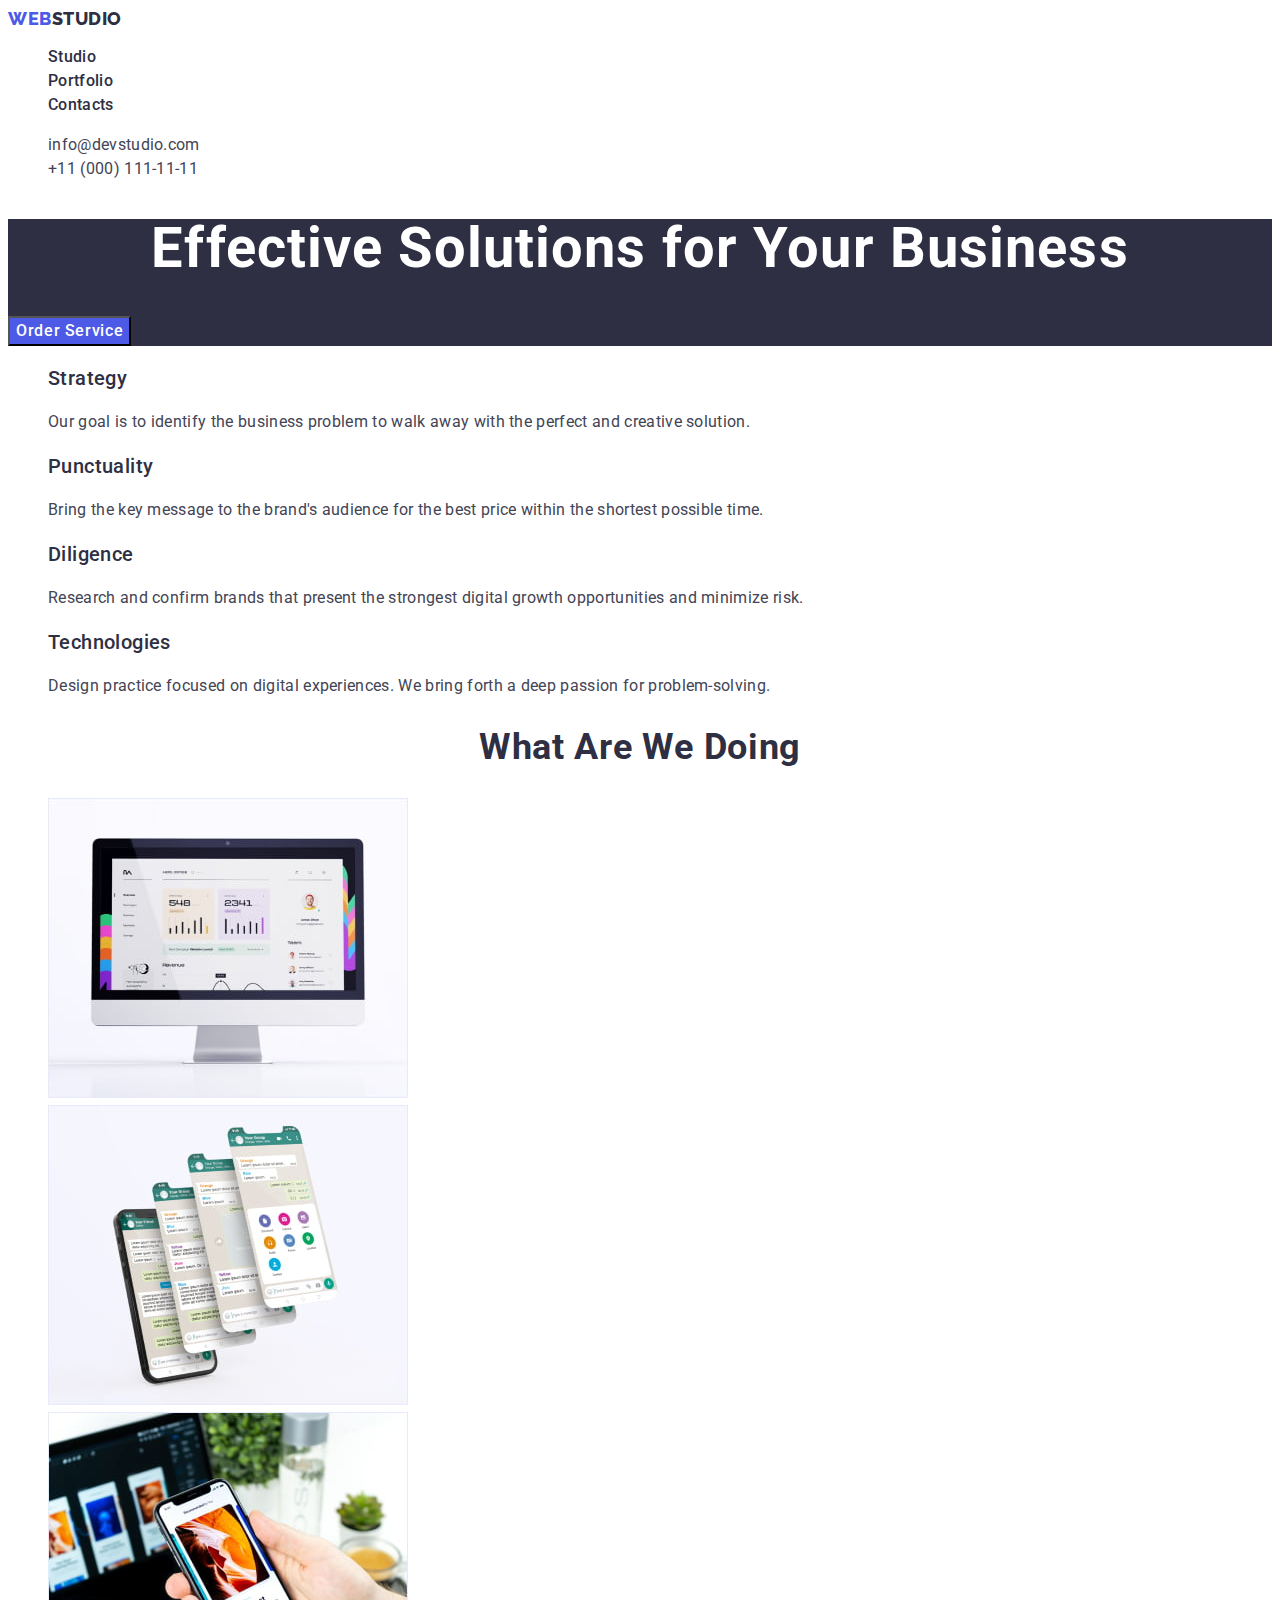
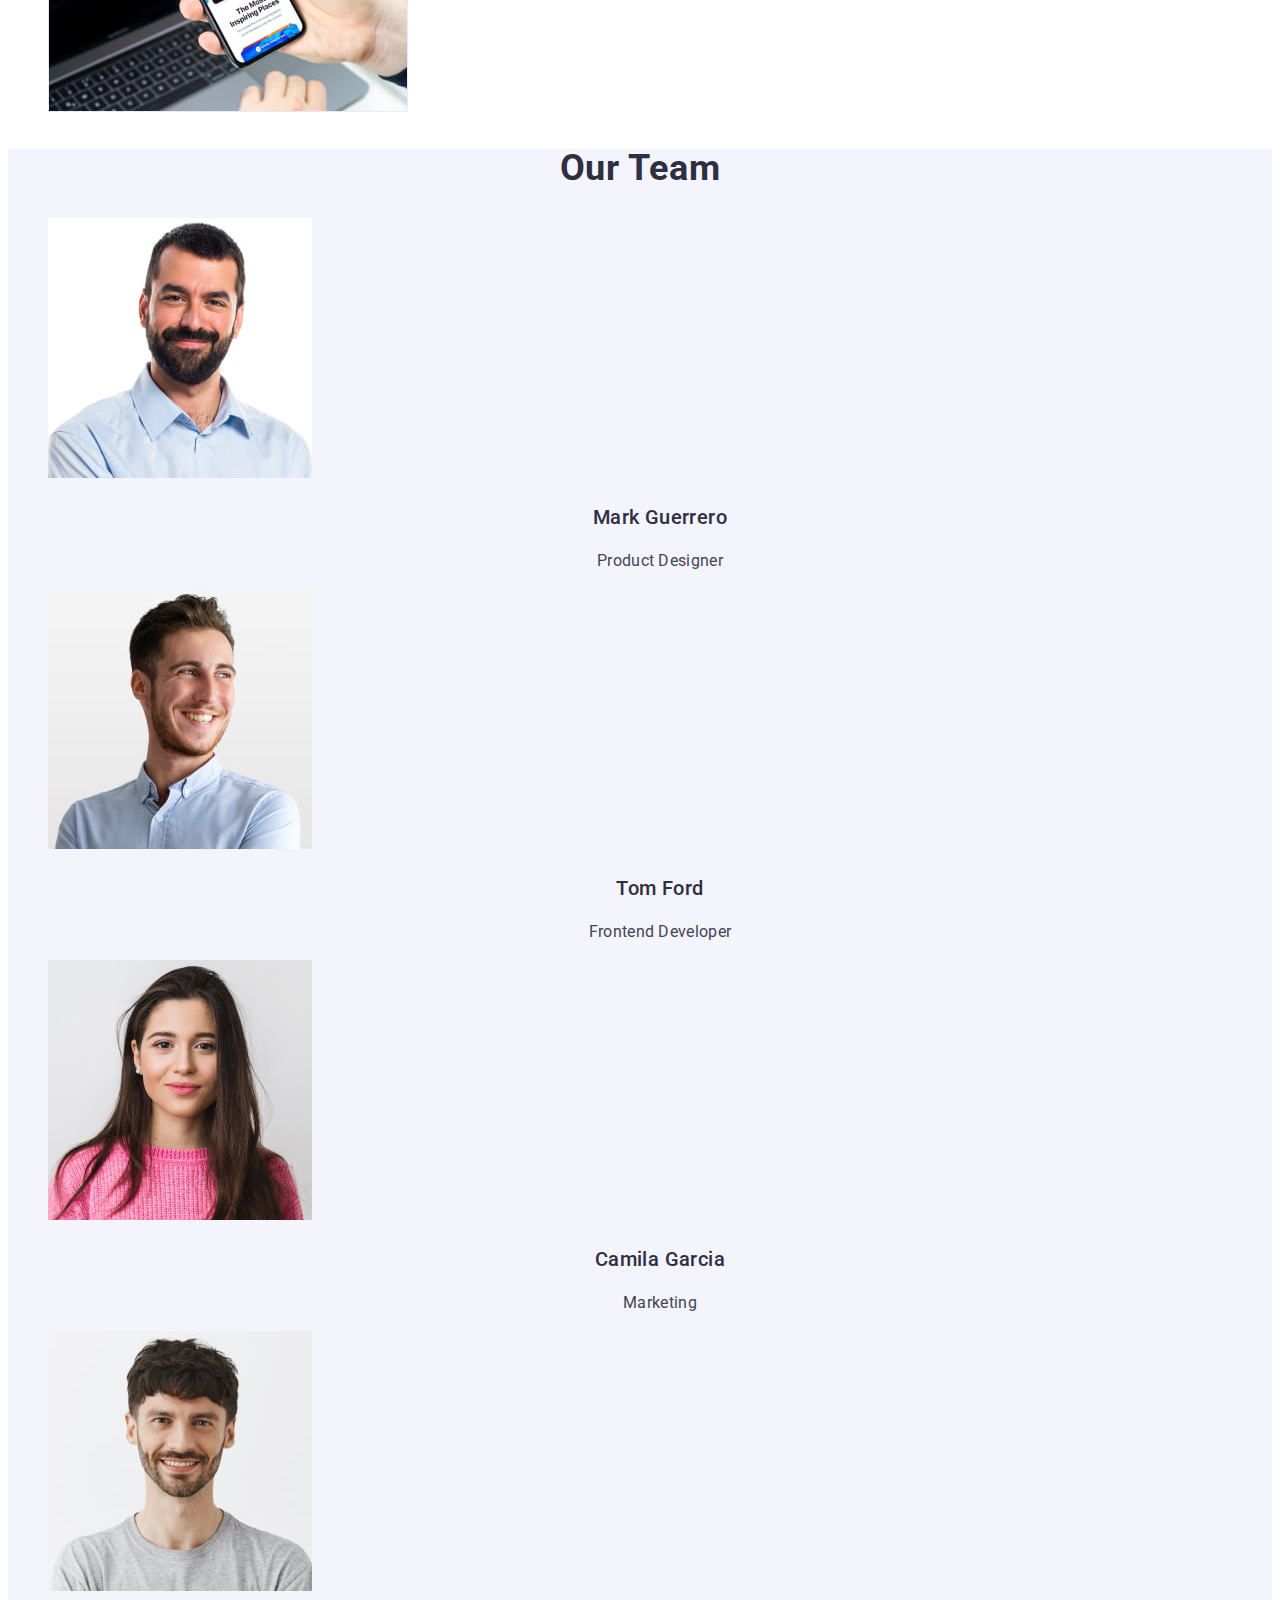
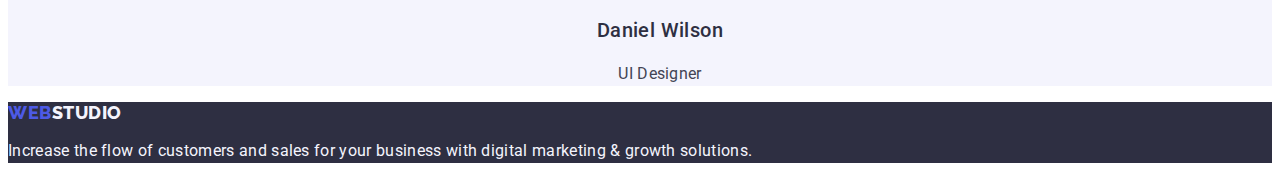
==== commit 6e601920: "hw2 спроба 5" ====
--- a/index.html
+++ b/index.html
@@ -15,17 +15,17 @@
 <body class="body-index">
     <header>
         <nav class="nav">
-            <a class="link" href="./index.html">Web<span class="nav-accent">Studio</span></a>
+            <a class="link-logo link" href="./index.html">Web<span class="nav-text">Studio</span></a>
             <ul class="list">
-                <li><a class="nav-link" href="./index.html">Studio</a></li>
-                <li><a class="nav-link" href="./portfolio.html">Portfolio</a></li>
-                <li><a class="nav-link" href="">Contacts</a></li>
+                <li><a class="nav-link link" href="./index.html">Studio</a></li>
+                <li><a class="nav-link link" href="./portfolio.html">Portfolio</a></li>
+                <li><a class="nav-link link" href="">Contacts</a></li>
             </ul>
         </nav>
         <address class="contacts">
             <ul class="list">
-                <li><a class="contacts-link" href="mailto:info@devstudio.com">info@devstudio.com</a></li>
-                <li><a class="contacts-link" href="tel:+110001111111">+11 (000) 111-11-11</a></li>
+                <li><a class="contacts-link link" href="mailto:info@devstudio.com">info@devstudio.com</a></li>
+                <li><a class="contacts-link link" href="tel:+110001111111">+11 (000) 111-11-11</a></li>
             </ul>
         </address>
     </header>
@@ -85,7 +85,7 @@
         <section class="team">
             <h2 class="team-title" >Our Team</h2>
             <ul class="list">
-                <li><img 
+                <li class="list-img"><img 
                         src="./images/hw-1/our-team/img1.jpg" 
                         alt="Mark Guerrero"
                         width="264"
@@ -93,7 +93,7 @@
                     <h3 class="img-title">Mark Guerrero</h3>
                     <p class="img-text">Product Designer</p>
                 </li>
-                <li><img 
+                <li class="list-img"><img 
                         src="./images/hw-1/our-team/img2.jpg" 
                         alt="Tom Ford"
                         width="264"
@@ -101,7 +101,7 @@
                     <h3 class="img-title">Tom Ford</h3>
                     <p class="img-text">Frontend Developer</p>
                 </li>
-                <li><img 
+                <li class="list-img"><img 
                         src="./images/hw-1/our-team/img3.jpg" 
                         alt="Camila Garcia"
                         width="264"
@@ -109,7 +109,7 @@
                     <h3 class="img-title">Camila Garcia</h3>
                     <p class="img-text">Marketing</p>
                 </li>
-                <li><img 
+                <li class="list-img"><img 
                         src="./images/hw-1/our-team/img4.jpg" 
                         alt="Daniel Wilson"
                         width="264"
@@ -121,7 +121,7 @@
         </section>
     </main>
     <footer class="footer">
-        <a class="link" href="./index.html">Web<span class="footer-accept">Studio</span></a>
+        <a class="link-logo link" href="./index.html">Web<span class="footer-text">Studio</span></a>
         <p class="footer-text">Increase the flow of customers and sales for your business with digital marketing & growth solutions.</p>
     </footer>
 </body>
--- a/css/styles.css
+++ b/css/styles.css
@@ -7,17 +7,18 @@
 --text-color: #434455;
 --background-color: #FFFFFF;
 --team-background-color:#F4F4FD;
---font-family: 'Roboto';
+--body-color:#434455;
 /* global style */
 }
 body {
     background-color: var(--background-color);
-    font-family: 'Roboto';
-    font-style: normal;
-    font-weight: 400;
-    font-size: 16px;
-    line-height: 1.5;
-    letter-spacing: 0.02em;
+    font-family: 'Roboto', sans-serif;
+    font-style: normal;
+    font-weight: 400;
+    font-size: 16px;
+    line-height: 1.5;
+    letter-spacing: 0.02em;
+    color:var(--body-color)
 }
 .link, .nav-link, .contacts-link {
     text-decoration: none;
@@ -26,8 +27,8 @@
      list-style-type:none
 }
 /* LOGO */
-.nav .link, .footer .link{
-    font-family: 'Raleway';
+.link-logo {
+    font-family: 'Raleway', sans-serif;
     font-style: normal;
     font-weight: 800;
     font-size: 18px;
@@ -36,26 +37,48 @@
     align-items: center;
     letter-spacing: 0.03em;
     text-transform: uppercase;
-    color: var(--logo-web-color);
-}
-.link .nav-accent {
+    color:var(--logo-web-color);
+}
+.link-logo .nav-text {
+    font-family: 'Raleway', sans-serif;
+    font-style: normal;
+    font-weight: 800;
+    font-size: 18px;
+    line-height: 1.17;
+    display: flex;
+    align-items: center;
+    letter-spacing: 0.03em;
+    text-transform: uppercase;
+    color:var(--logo-header-color);
+}
+.link-logo .footer-text {
+    font-family: 'Raleway', sans-serif;
+    font-style: normal;
+    font-weight: 800;
+    font-size: 18px;
+    line-height: 1.17;
+    display: flex;
+    align-items: center;
+    letter-spacing: 0.03em;
+    text-transform: uppercase;
+    color:var(--logo-footer-color);
+}
+
+/* header */
+.nav .nav-link {
+    font-family: 'Roboto', sans-serif;
+    font-style: normal;
+    font-weight: 500;
+    font-size: 16px;
+    line-height: 1.5;
+    letter-spacing: 0.02em;
     color: var(--logo-header-color);
 }
-.link .footer-accept{
-    color:var(--logo-footer-color);
-}
-/* header */
-.nav-link {
-    font-family: 'Roboto';
-    font-style: normal;
-    font-weight: 500;
-    font-size: 16px;
-    line-height: 1.5;
-    letter-spacing: 0.02em;
-    color:var(--logo-header-color);
-}
-.contacts-link {
-    font-family: 'Roboto';
+.contacts {
+    font-style: normal;
+}
+.contacts .contacts-link {
+    font-family: 'Roboto', sans-serif;
     font-style: normal;
     font-weight: 400;
     font-size: 16px;
@@ -77,7 +100,7 @@
     background-color:var(--title-color);
 }
 .hero-title {
-    font-family: 'Roboto';
+    font-family: 'Roboto', sans-serif;
     font-style: normal;
     font-weight: 700;
     font-size: 56px;
@@ -87,7 +110,7 @@
     color:var(--background-color);
 }
 .hero-button {
-    font-family: 'Roboto';
+    font-family: 'Roboto', sans-serif;
     font-style: normal;
     font-weight: 500;
     font-size: 16px;
@@ -95,6 +118,7 @@
     display: flex;
     align-items: center;
     letter-spacing: 0.04em;
+    cursor: pointer;
     background-color: #4D5AE5;
     color:var(--background-color);
 }
@@ -104,7 +128,7 @@
 }
 /* desc */
 .desc-title{
-    font-family: 'Roboto';
+    font-family: 'Roboto', sans-serif;
     font-style: normal;
     font-weight: 500;
     font-size: 20px;
@@ -113,7 +137,7 @@
     color:var(--logo-header-color);
 }
 .desc-text {
-    font-family: 'Roboto';
+    font-family: 'Roboto', sans-serif;
     font-style: normal;
     font-weight: 400;
     font-size: 16px;
@@ -123,11 +147,11 @@
 }
 /* doing */
 .doing-title {
-    font-family: 'Roboto';
+    font-family: 'Roboto', sans-serif;
     font-style: normal;
     font-weight: 700;
     font-size: 36px;
-    line-height: 40px;
+    line-height: 1.11;
     text-align: center;
     letter-spacing: 0.02em;
     text-transform: capitalize;
@@ -138,7 +162,7 @@
     background-color: var(--team-background-color);
 }
 .team-title {
-    font-family: 'Roboto';
+    font-family: 'Roboto', sans-serif;
     font-style: normal;
     font-weight: 700;
     font-size: 36px;
@@ -148,8 +172,11 @@
     text-transform: capitalize;
     color:var(--title-color);
 }
+..ist-img {
+    background-color: var(--background-color);
+}
 .img-title {
-    font-family: 'Roboto';
+    font-family: 'Roboto', sans-serif;
     font-style: normal;
     font-weight: 500;
     font-size: 20px;
@@ -159,7 +186,7 @@
     color:var(--title-color);
 }
 .img-text {
-    font-family: 'Roboto';
+    font-family: 'Roboto', sans-serif;
     font-style: normal;
     font-weight: 400;
     font-size: 16px;
@@ -173,7 +200,7 @@
     background-color: var(--logo-header-color);
 }
 .footer-text {
-    font-family: 'Roboto';
+    font-family: 'Roboto', sans-serif;
     font-style: normal;
     font-weight: 400;
     font-size: 16px;
@@ -183,7 +210,7 @@
 }
 /* portfolio */
 .portfolio .btn {
-    font-family: 'Roboto';
+    font-family: 'Roboto', sans-serif;
     font-style: normal;
     font-weight: 500;
     font-size: 16px;
@@ -192,6 +219,7 @@
     align-items: center;
     text-align: center;
     letter-spacing: 0.04em;
+    cursor: pointer;
     color:#4D5AE5;
     background-color: var(--logo-footer-color);
 }
@@ -201,7 +229,7 @@
 background-color: #404BBF;
 }
 .portfolio-title {
-    font-family: 'Roboto';
+    font-family: 'Roboto', sans-serif;
     font-style: normal;
     font-weight: 500;
     font-size: 20px;
@@ -210,7 +238,7 @@
     color:var(--logo-header-color);
 }
 .portfolio-text {
-    font-family: 'Roboto';
+    font-family: 'Roboto', sans-serif;
     font-style: normal;
     font-weight: 400;
     font-size: 16px;
